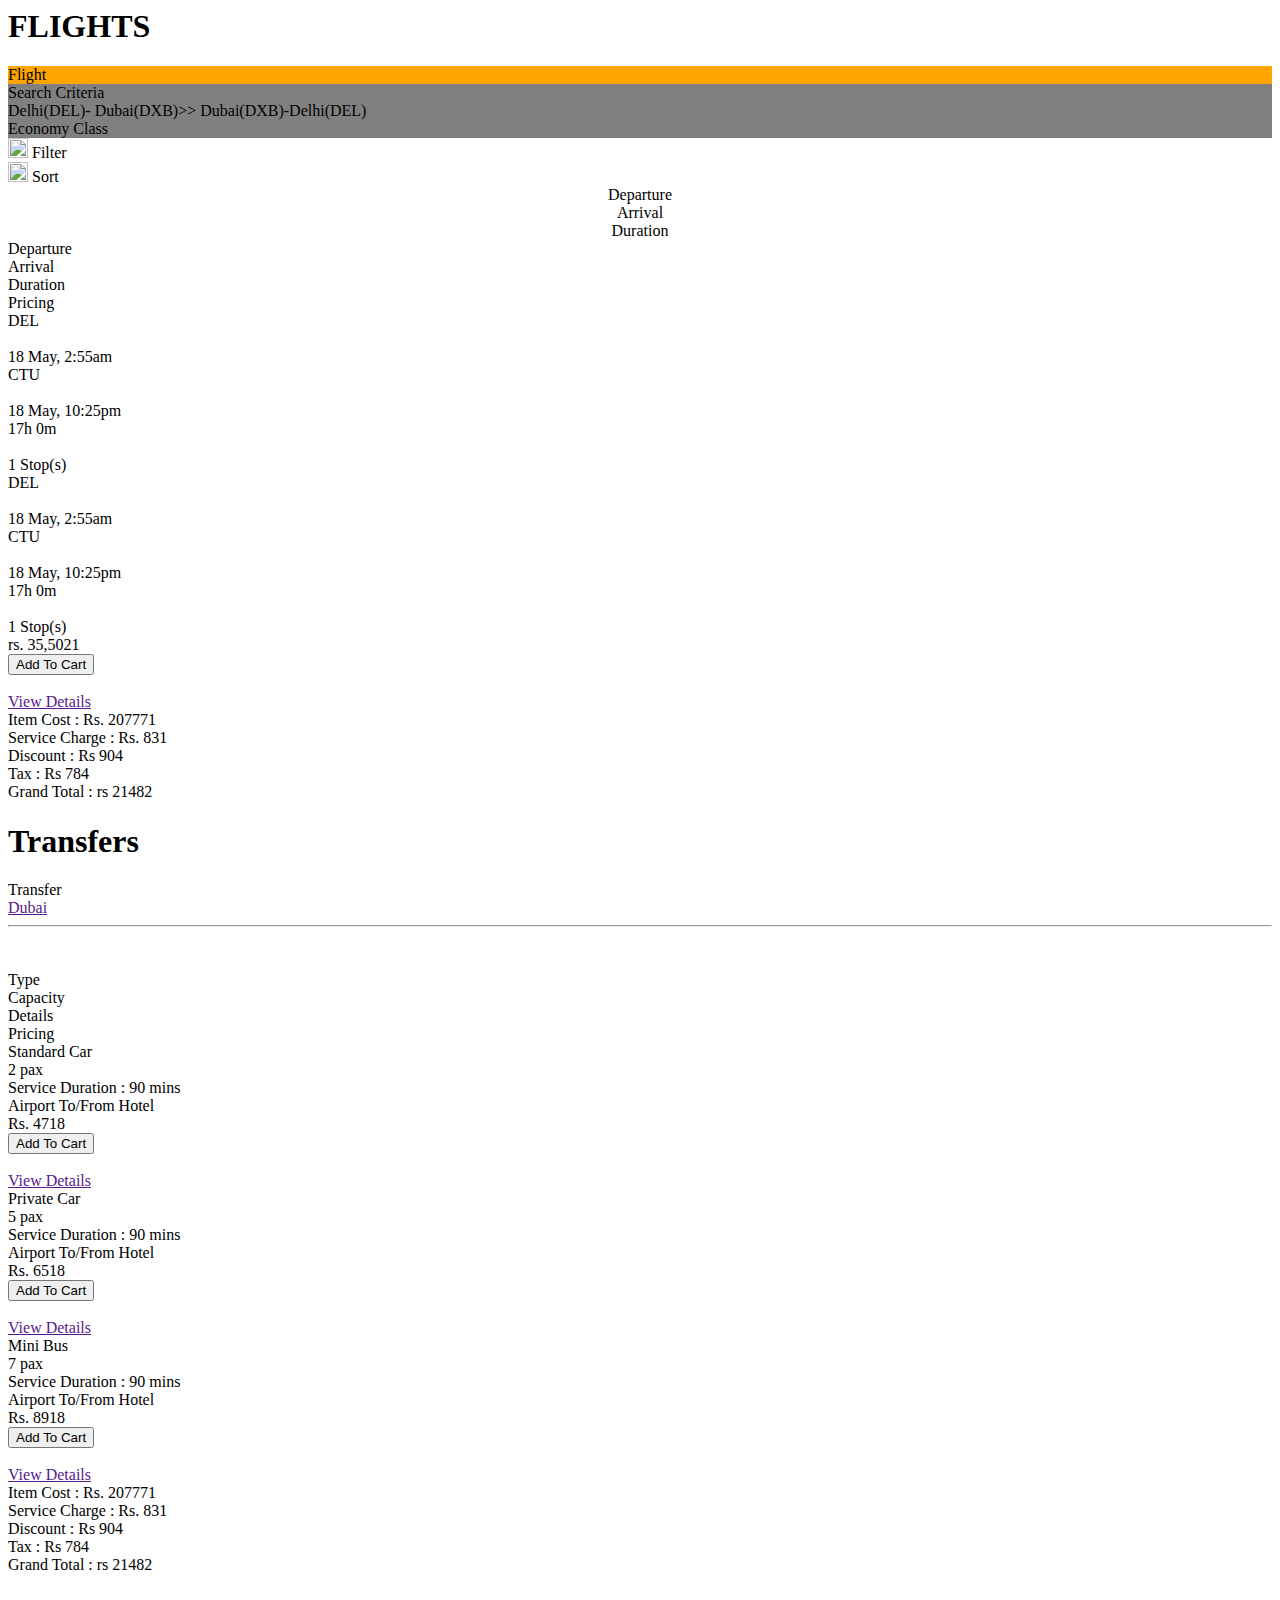
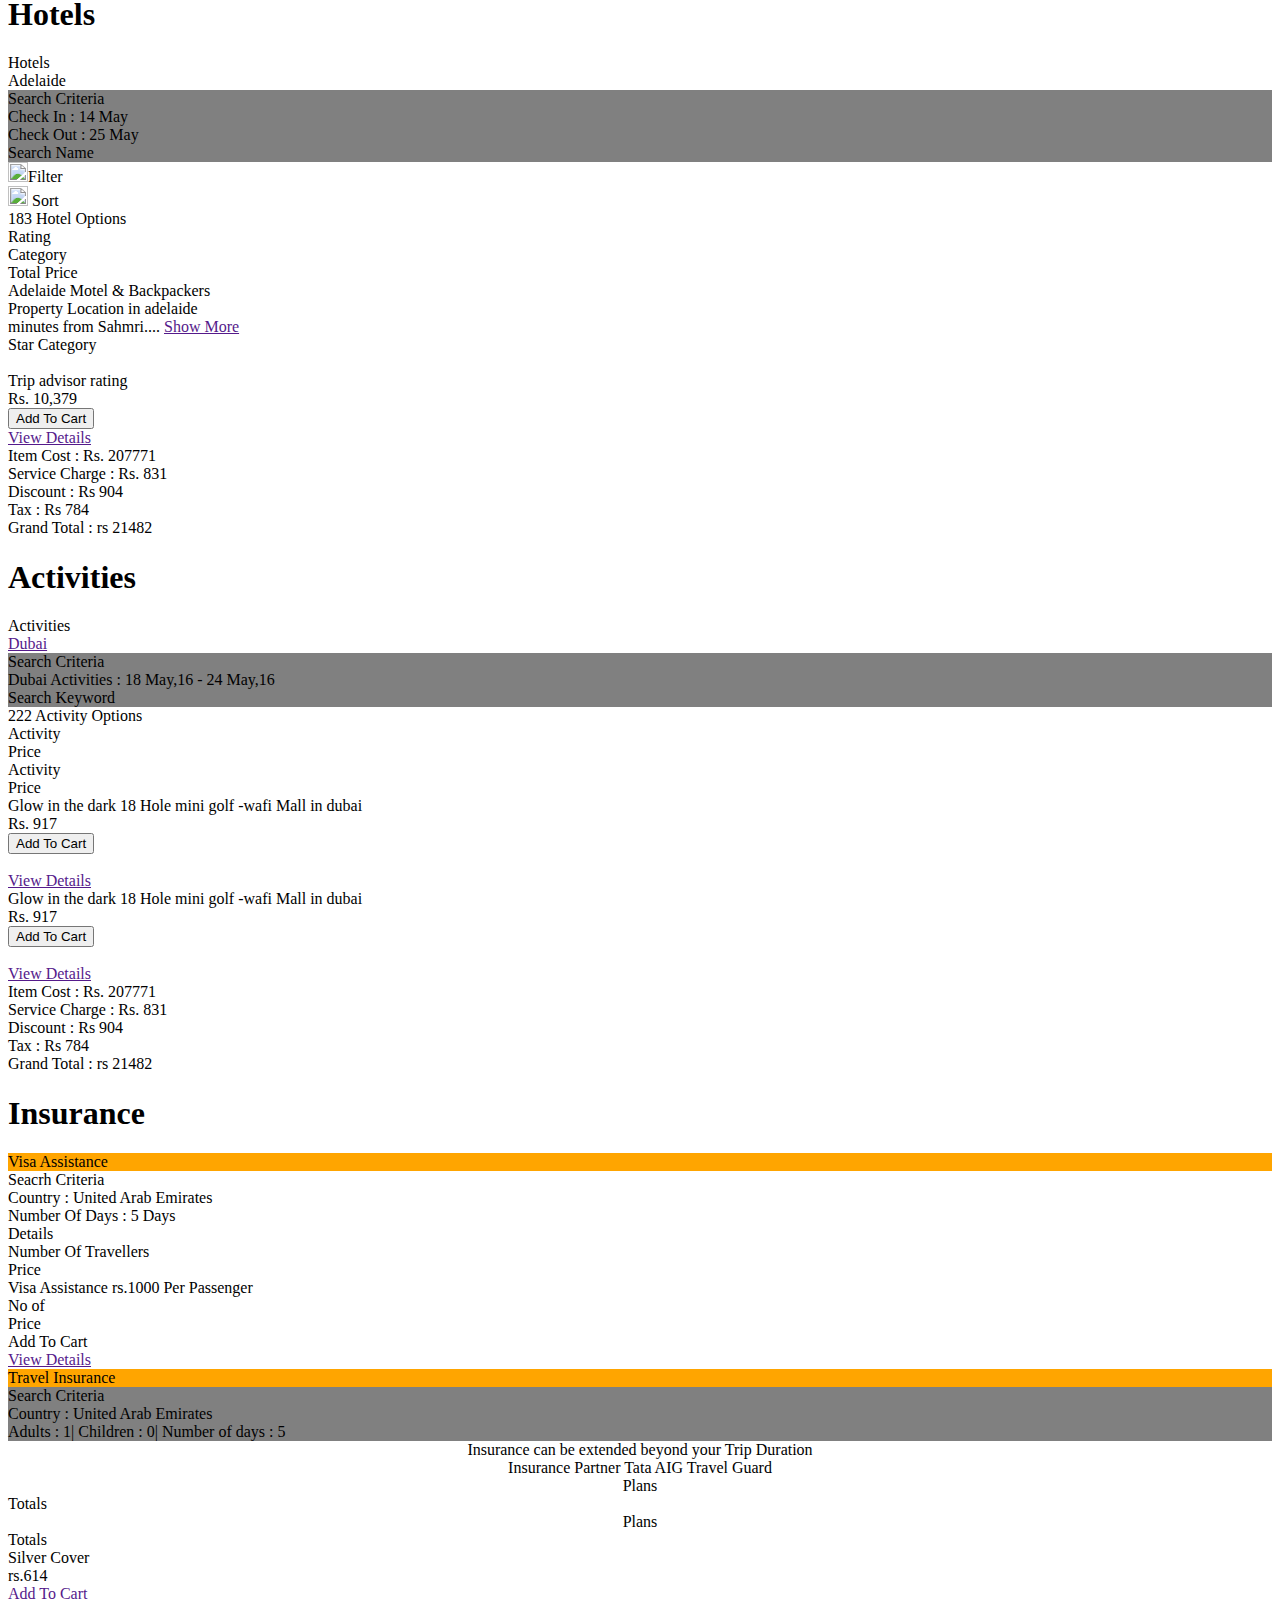
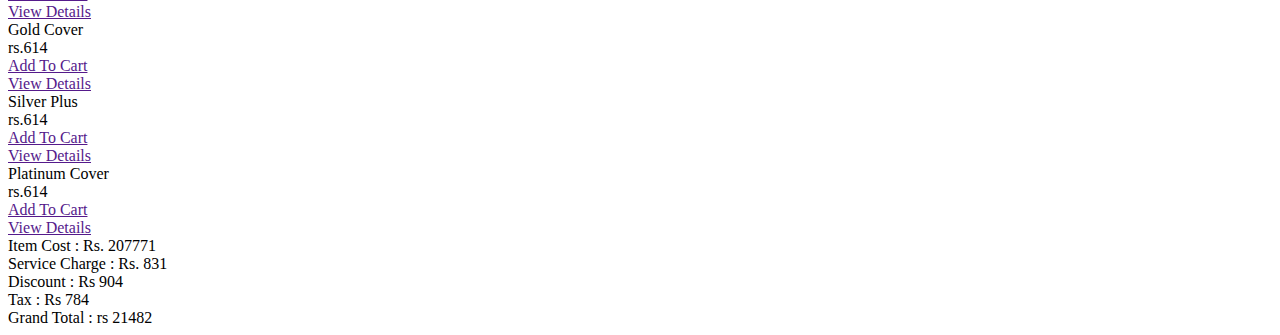
==== views.html @ 25b939c9 "My First Commit in repo" ====
<html>
  <head>
    <!-- Latest compiled and minified CSS -->
    <link rel="stylesheet" href="https://maxcdn.bootstrapcdn.com/bootstrap/3.3.6/css/bootstrap.min.css" integrity="sha384-1q8mTJOASx8j1Au+a5WDVnPi2lkFfwwEAa8hDDdjZlpLegxhjVME1fgjWPGmkzs7" crossorigin="anonymous">
    <!-- Optional theme -->
    <link rel="stylesheet" href="https://maxcdn.bootstrapcdn.com/bootstrap/3.3.6/css/bootstrap-theme.min.css" integrity="sha384-fLW2N01lMqjakBkx3l/M9EahuwpSfeNvV63J5ezn3uZzapT0u7EYsXMjQV+0En5r" crossorigin="anonymous">
  </head>

  <body>
  <h1> FLIGHTS </h1>
    <div class="container">
      <div class= "row">
        <div class="col-md-3" style="background-color : Orange;">
          Flight
        </div>
      </div>
    </div>
    <div class="container">
      <div class="row">
        <div class="col-md-11">
          <div class="panel panel-default ">
            <div class="panel-body" style="background-color : grey;">
              <div class="col-md-2">
                Search Criteria
              </div>
              <div class="col-md-7">
                <div class="panel panel-default">
                  <div class="panel-body">
                    Delhi(DEL)- Dubai(DXB)>> Dubai(DXB)-Delhi(DEL)
                  </div>
                </div>
              </div>
              <div class="col-md-3">
                <div class="panel panel-default">
                  <div class="panel-body">
                    Economy Class
                  </div>
                </div>
              </div>
            </div>
          </div>
        </div>
        <div class="col-md-1">
          <div class="col-md-1">
            <img src="filter.png" style="height : 20px;">
            Filter
          </div>
          <div class="col-md-1">
            <img src="sort.png" style="height : 20px;">
            Sort
          </div>
        </div>
      </div>
    </div>
    <div class="container">
      <div class="row">
        <div class="col-md-6" style="text-align : center;">
          <div class="col-md-2">
            Departure
          </div>
          <div class="col-md-2">
            Arrival
          </div>
          <div class="col-md-2">
            Duration
          </div>
        </div>
        <div class="col-md-6">
          <div class="col-md-2">
            Departure
          </div>
          <div class="col-md-2">
            Arrival
          </div>
          <div class="col-md-2">
            Duration
          </div>
          <div class="col-md-2">
            Pricing
          </div>
        </div>
      </div>
    </div>
    </div>
    <div class="row">
      <div class="container">
        <div class="col-md-12">
          <div class="panel panel-default">
            <div class="panel-body">
              <div class="col-md-4">
                <div class="col-md-4">
                  <div class="dept">
                    DEL
                  </div>
                  <br>
                  <div class="depttime">
                    18 May, 2:55am
                  </div>
                </div>
                <div class="col-md-4">
                  <div class="arriv">
                    CTU
                  </div>
                  <br>
                  <div class="arrivtime">
                    18 May, 10:25pm
                  </div>
                </div>
                <div class="col-md-3">
                  <div class-"duration">
                    17h 0m
                  </div>
                  <br>
                  <div class="stop">
                    1 Stop(s)
                  </div>
                </div>
              </div>
              <div class="col-md-4">
                <div class="col-md-4">
                  <div class="dept">
                    DEL
                  </div>
                  <br>
                  <div class="depttime">
                    18 May, 2:55am
                  </div>
                </div>
                <div class="col-md-4">
                  <div class="arriv">
                    CTU
                  </div>
                  <br>
                  <div class="arrivtime">
                    18 May, 10:25pm
                  </div>
                </div>
                <div class="col-md-3">
                  <div class-"duration">
                    17h 0m
                  </div>
                  <br>
                  <div class="stop">
                    1 Stop(s)
                  </div>
                </div>
              </div>
              <div class="col-md-4">
                <div class="col-md-7">
                  rs. 35,5021
                </div>
                <div class="col-md-4">
                  <div class="buttons">
                    <div class="add-btn">
                      <button type="button" class="btn btn-info">Add To Cart</button>
                    </div>
                    <br>
                    <div class="view">
                      <a href="">View Details</a>
                    </div>
                  </div>
                </div>
              </div>
            </div>
          </div>
        </div>
      </div>
    </div>
    <div class="container">
      <div class="row">
        <div class="col-lg-12">
          <div class="col-lg-8">
            <div class="panel panel-default">
              <div class="panel-body">
                <div class="col-lg-3">
                  <div class="Item">
                    Item Cost : Rs. 207771
                  </div>
                  <div class="Service">
                    Service Charge : Rs. 831
                  </div>
                  <div class="Discount">
                    Discount : Rs 904
                  </div>
                  <div class="Tax">
                    Tax : Rs 784
                  </div>
                  <div class ="Grand Total">
                    Grand Total : rs 21482
                  </div>
                </div>
              </div>
            </div>
          </div>
        </div>
      </div>
    </div>


    <!-- Here we go for Transfers -->
<h1> Transfers </h1>
    <div class="container">
      <div class="row">
        <div class="col-md-2">
          Transfer
        </div>
        <div class="col-md-4">
          <a href=""> Dubai </a>
        </div>
      </div>
    </div>
    <hr>
    <br>
    <br>
    <div class="container">
      <div class="row">
        <div class="col-md-12">
          <div class="col-md-3">
            Type
          </div>
          <div class="col-md-3">
            Capacity
          </div>
          <div class="col-md-3">
            Details
          </div>
          <div class="col-md-3">
            Pricing
          </div>
        </div>
      </div>
    </div>
    <!-- Standard Car -->
    <div class="conatiner">
      <div class="row">
        <div class="col-md-11">
          <div class="panel panel-default">
            <div class="panel-body">
              <div class="col-md-2">
                Standard Car
              </div>
              <div class="col-md-2">
                2 pax
              </div>
              <div class="col-md-3">
                Service Duration : 90 mins <br>
                Airport To/From Hotel
              </div>
              <div class="col-md-2">
                Rs. 4718
              </div>
              <div class="col-md-3">
                <div class="buttons">
                  <div class="add-btn">
                    <button type="button" class="btn btn-info">Add To Cart</button>
                  </div>
                  <br>
                  <div class="view">
                    <a href="">View Details</a>
                  </div>
                </div>
              </div>
            </div>
          </div>
        </div>
      </div>
    </div>
    <!-- Private Car -->
    <div class="conatiner">
      <div class="row">
        <div class="col-md-11">
          <div class="panel panel-default">
            <div class="panel-body">
              <div class="col-md-2">
                Private Car
              </div>
              <div class="col-md-2">
                5 pax
              </div>
              <div class="col-md-3">
                Service Duration : 90 mins <br>
                Airport To/From Hotel
              </div>
              <div class="col-md-2">
                Rs. 6518
              </div>
              <div class="col-md-3">
                <div class="buttons">
                  <div class="add-btn">
                    <button type="button" class="btn btn-info">Add To Cart</button>
                  </div>
                  <br>
                  <div class="view">
                    <a href="">View Details</a>
                  </div>
                </div>
              </div>
            </div>
          </div>
        </div>
      </div>
    </div>
    <!-- Mini Bus -->
    <div class="conatiner">
      <div class="row">
        <div class="col-md-11">
          <div class="panel panel-default">
            <div class="panel-body">
              <div class="col-md-2">
                Mini Bus
              </div>
              <div class="col-md-2">
                7 pax
              </div>
              <div class="col-md-3">
                Service Duration : 90 mins <br>
                Airport To/From Hotel
              </div>
              <div class="col-md-2">
                Rs. 8918
              </div>
              <div class="col-md-3">
                <div class="buttons">
                  <div class="add-btn">
                    <button type="button" class="btn btn-info">Add To Cart</button>
                  </div>
                  <br>
                  <div class="view">
                    <a href="">View Details</a>
                  </div>
                </div>
              </div>
            </div>
          </div>
        </div>
      </div>
    </div>
    <div class="container">
      <div class="row">
        <div class="col-lg-12">
          <div class="col-lg-8">
            <div class="panel panel-default">
              <div class="panel-body">
                <div class="col-lg-3">
                  <div class="Item">
                    Item Cost : Rs. 207771
                  </div>
                  <div class="Service">
                    Service Charge : Rs. 831
                  </div>
                  <div class="Discount">
                    Discount : Rs 904
                  </div>
                  <div class="Tax">
                    Tax : Rs 784
                  </div>
                  <div class ="Grand Total">
                    Grand Total : rs 21482
                  </div>
                </div>
              </div>
            </div>
          </div>
        </div>
      </div>
    </div>

    <!-- Here We Go For Hotels -->



<h1> Hotels </h1>

    <div class="container">
      <div class="row">
        <div class="col-md-3">
          Hotels
        </div>
        <div class="col-md-4">
          Adelaide
        </div>
      </div>
    </div>
    </div>
    <div class="container">
      <div class="row">
        <div class="col-md-10">
          <div class="panel panel-default">
            <div class="panel-body" style="background-color: grey;">
              <div class="col-md-3">
                Search Criteria
              </div>
              <div class="col-md-2">
                <div class="panel panel-default">
                  <div class="panel-body">
                    Check In : 14 May
                  </div>
                </div>
              </div>
              <div class="col-md-2">
                <div class="panel panel-default">
                  <div class="panel-body">
                    Check Out : 25 May
                  </div>
                </div>
              </div>
              <div class="col-md-5">
                <div class="panel panel-default">
                  <div class="panel-body">
                    Search Name
                  </div>
                </div>
              </div>
            </div>
          </div>
        </div>
        <div class="col-md-2">
          <div class="col-md-1">
            <img src="filter.png" style="height : 20px;">Filter
          </div>
          <div class="col-md-1">
            <img src="sort.png" style="height :20px;"> Sort
          </div>
        </div>
      </div>
    </div>
    <div class="container">
      <div class="row">
        <div class="col-md-3">
          183 Hotel Options
        </div>
        <div class="col-md-2">
          Rating
        </div>
        <div class="col-md-2">
          Category
        </div>
        <div class="col-md-2">
          Total Price
        </div>
      </div>
    </div>
    </div>
    <div class="container">
    <div class="row">
      <div class="col-md-12">
        <div class="panel panel-default">
          <div class="panel-body">
            <div class="col-md-4">
              <div class="hotel-name">
                Adelaide Motel  & Backpackers
              </div>
              <div class="hotel-details">
                Property Location in adelaide<br>
                minutes from Sahmri.... <a href=""> Show More
                </a>
              </div>
            </div>
            <div class="col-md-2">
              <div class="star">
                Star Category
              </div>
              <br>
              <div class="Trip">
                Trip advisor rating
              </div>
            </div>
            <div class="col-md-2">
              Rs. 10,379
            </div>
            <div class="col-md-3">
              <div class="add-btn">
                <button type="button" class="btn btn-info">Add To Cart</button>
              </div>
              <div class="View">
                <a href=""> View Details
                </a>
              </div>
            </div>
          </div>
        </div>
      </div>
    </div>
    <div class="container">
      <div class="row">
        <div class="col-md-12">
          <div class="col-md-8">
            <div class="panel panel-default">
              <div class="panel-body">
                <div class="col-md-3">
                  <div class="Item">
                    Item Cost : Rs. 207771
                  </div>
                  <div class="Service">
                    Service Charge : Rs. 831
                  </div>
                  <div class="Discount">
                    Discount : Rs 904
                  </div>
                  <div class="Tax">
                    Tax : Rs 784
                  </div>
                  <div class ="Grand Total">
                    Grand Total : rs 21482
                  </div>
                </div>
              </div>
            </div>
          </div>
        </div>
      </div>
    </div>

    <!-- Here We Go For Activities -->


    <h1> Activities </h1>
    <div class="container">
      <div class="row">
        <div class="col-md-2">
          Activities
        </div>
        <div class="col-md-2">
          <a href=""> Dubai </a>
        </div>
      </div>
    </div>
    <div class="container">
      <div class="row">
        <div class="col-md-11">
          <div class="panel panel-default">
            <div class="panel-body" style="background-color : grey;">
              <div class="col-md-3">
                Search Criteria
              </div>
              <div class="col-md-5">
                <div class="panel panel-default">
                  <div class="panel-body">
                    Dubai Activities : 18 May,16 - 24 May,16
                  </div>
                </div>
              </div>
              <div class="col-md-4">
                <div class="panel panel-default">
                  <div class="panel-body">
                    Search Keyword
                  </div>
                </div>
              </div>
            </div>
          </div>
        </div>
      </div>
      <div class="container">
        <div class="row">
          <div class="col-md-10">
            <div class="col-md-3">
              222 Activity Options
            </div>
            <div class="col-md-2">
              Activity
            </div>
            <div class="col-md-2">
              Price
            </div>
            <div class="col-md-2">
              Activity
            </div>
            <div class+"col-md-2">
            Price
          </div>
        </div>
      </div>
      <div class="container">
        <div class="row">
          <div class="col-md-12">
            <div class="col-md-6">
              <div class="panel panel-default">
                <div class="panel-body">
                  <div class="col-md-4">
                    Glow in the dark 18 Hole mini golf
                    -wafi Mall in dubai
                  </div>
                  <div class="col-md-2">
                    Rs. 917
                  </div>
                  <div class="col-md-4">
                    <div class="add-btn">
                      <button type="button" class="btn btn-info">Add To Cart</button>
                    </div>
                    <br>
                    <div class="view">
                      <a href=""> View Details </a>
                    </div>
                  </div>
                </div>
              </div>
            </div>
            <div class="col-md-6">
              <div class="panel panel-default">
                <div class="panel-body">
                  <div class="col-md-4">
                    Glow in the dark 18 Hole mini golf
                    -wafi Mall in dubai
                  </div>
                  <div class="col-md-2">
                    Rs. 917
                  </div>
                  <div class="col-md-4">
                    <div class="add-btn">
                      <button type="button" class="btn btn-info">Add To Cart</button>
                    </div>
                    <br>
                    <div class="view">
                      <a href=""> View Details </a>
                    </div>
                  </div>
                </div>
              </div>
            </div>
          </div>
        </div>
      </div>
    </div>
    <div class="container">
      <div class="row">
        <div class="col-lg-12">
          <div class="col-lg-8">
            <div class="panel panel-default">
              <div class="panel-body">
                <div class="col-lg-3">
                  <div class="Item">
                    Item Cost : Rs. 207771
                  </div>
                  <div class="Service">
                    Service Charge : Rs. 831
                  </div>
                  <div class="Discount">
                    Discount : Rs 904
                  </div>
                  <div class="Tax">
                    Tax : Rs 784
                  </div>
                  <div class ="Grand Total">
                    Grand Total : rs 21482
                  </div>
                </div>
              </div>
            </div>
          </div>
        </div>
      </div>
    </div>

    <!-- Insurance Page -->
<h1> Insurance </h1>

    <div class="container">
      <div class="row">
        <div class="col-md-1" style="background-color : Orange">
          Visa Assistance
        </div>
      </div>
    </div>
    <div class="container">
      <div class="row">
        <div class="col-md-12">
          <div class="panel panel-default">
            <div class="panel-body">
              <div class="col-md-4">
                Seacrh Criteria
              </div>
              <div class="col-md-6">
                <div class="col-md-3">
                  Country : United Arab Emirates
                </div>
                <div class="col-md-3">
                  Number Of Days : 5 Days
                </div>
              </div>
            </div>
          </div>
        </div>
      </div>
    </div>
    <div class="container">
      <div class="row">
        <div class="col-md-4">
          Details
        </div>
        <div class="col-md-4">
          Number Of Travellers
        </div>
        <div class="col-md-4">
          Price
        </div>
      </div>
    </div>
    <div class="container">
      <div class="row">
        <div class="panel panel-default">
          <div class="panel-body">
            <div class="col-md-4">
              Visa Assistance rs.1000 Per Passenger
            </div>
            <div class="col-md-2">
              No of
            </div>
            <div class="col-md-4">
              Price
            </div>
            <div class="col-md-2">
              <div class="add-btn">
                <button="add" type="button"> Add To Cart </button> <br>
              </div>
              <a href=""> View Details </a>
            </div>
          </div>
        </div>
      </div>
    </div>
    <div class="container">
      <div class="row">
        <div class="col-md-4" style="background-color: Orange;">
          Travel Insurance
        </div>
      </div>
    </div>
    <div class="container">
      <div class="row">
        <div class="col-md-12" style="background-color: grey;")
        <div class="row">
          <div class="col-md-4">
            Search Criteria
          </div>
          <div col-md-7>
            <div class="row">
              <div class="col-md-2">
                Country : United Arab Emirates
              </div>
              <div class="col-md-5">
                Adults : 1| Children : 0| Number of days : 5
              </div>
            </div>
          </div>
        </div>
      </div>
    </div>
    </div>
    </div>
    <div class="container">
      <div class="row">
        <div class="col-md-12">
          <div class="panel panel-default">
            <div class="panel-body">
              <div class="col-md-7" style="text-align:center;">
                Insurance can be extended beyond your Trip Duration
              </div>
              <div class="col-md-6" style="text-align :center;">
                Insurance Partner Tata AIG Travel Guard
              </div>
              <div class ="row">
                <div class="col-md-12">
                  <div class="col-md-6">
                    <div class="col-md-2" style="text-align: center;">
                      Plans
                    </div>
                    <div class="col-md-2" styele="text-align: center;">
                      Totals
                    </div>
                  </div>
                  <div class="col-md-6">
                    <div class="col-md-2" style="text-align: center;">
                      Plans
                    </div>
                    <div class="col-md-2" styele="text-align: center;">
                      Totals
                    </div>
                  </div>
                </div>
                <div class="col-md-12">
                  <div class="col-md-6">
                    <div class="panel panel-default">
                      <div class="panel-body">
                        <div class="col-md-2">
                          Silver Cover
                        </div>
                        <div class="col-md-2">
                          rs.614
                        </div>
                        <div class="col-md-2">
                          <div class="add-btn">
                            <a href=""> Add To Cart </a>
                            <div class="view-btn">
                              <a href=""> View Details </a>
                            </div>
                          </div>
                        </div>
                      </div>
                    </div>
                  </div>
                  <div class="col-md-6">
                    <div class="panel panel-default">
                      <div class="panel-body">
                        <div class="col-md-2">
                          Gold Cover
                        </div>
                        <div class="col-md-2">
                          rs.614
                        </div>
                        <div class="col-md-2">
                          <div class="add-btn">
                            <a href=""> Add To Cart </a>
                            <div class="view-btn">
                              <a href=""> View Details </a>
                            </div>
                          </div>
                        </div>
                      </div>
                    </div>
                  </div>
                  <div class="row">
                    <div class="col-md-6">
                      <div class="panel panel-default">
                        <div class="panel-body">
                          <div class="col-md-2">
                            Silver Plus
                          </div>
                          <div class="col-md-2">
                            rs.614
                          </div>
                          <div class="col-md-2">
                            <div class="add-btn">
                              <a href=""> Add To Cart </a>
                              <div class="view-btn">
                                <a href=""> View Details </a>
                              </div>
                            </div>
                          </div>
                        </div>
                      </div>
                    </div>
                    <div class="col-md-6">
                      <div class="panel panel-default">
                        <div class="panel-body">
                          <div class="col-md-2">
                            Platinum Cover
                          </div>
                          <div class="col-md-2">
                            rs.614
                          </div>
                          <div class="col-md-2">
                            <div class="add-btn">
                              <a href=""> Add To Cart </a>
                              <div class="view-btn">
                                <a href=""> View Details </a>
                              </div>
                            </div>
                          </div>
                        </div>
                      </div>
                    </div>
                  </div>
                </div>
              </div>
            </div>
          </div>
        </div>
      </div>
    </div>
    <div class="container">
      <div class="row">
        <div class="col-md-12">
          <div class="col-md-8">
            <div class="panel panel-default">
              <div class="panel-body">
                <div class="col-md-3">
                  <div class="Item">
                    Item Cost : Rs. 207771
                  </div>
                  <div class="Service">
                    Service Charge : Rs. 831
                  </div>
                  <div class="Discount">
                    Discount : Rs 904
                  </div>
                  <div class="Tax">
                    Tax : Rs 784
                  </div>
                  <div class ="Grand Total">
                    Grand Total : rs 21482
                  </div>
                </div>
              </div>
            </div>
          </div>
        </div>
      </div>
    </div>


    <script src="https://maxcdn.bootstrapcdn.com/bootstrap/3.3.6/js/bootstrap.min.js" integrity="sha384-0mSbJDEHialfmuBBQP6A4Qrprq5OVfW37PRR3j5ELqxss1yVqOtnepnHVP9aJ7xS" crossorigin="anonymous"></script>
  </body>
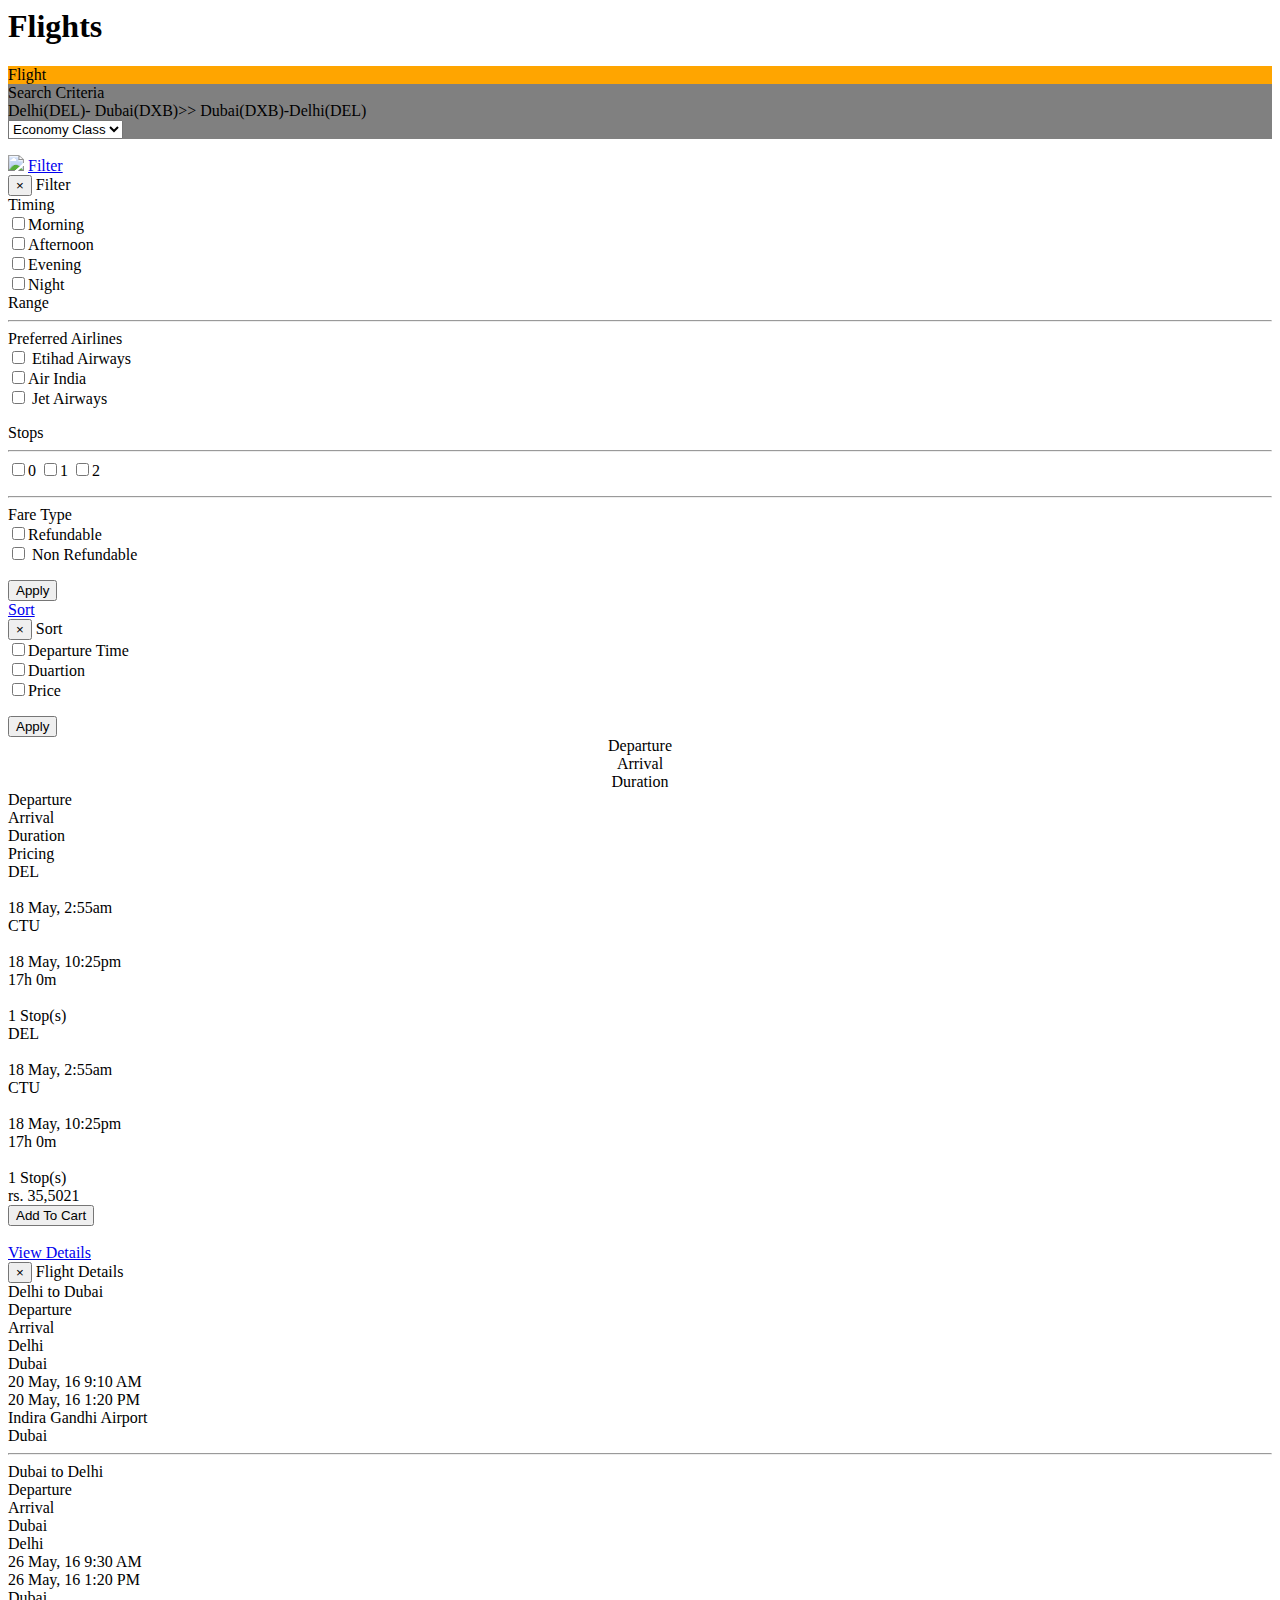
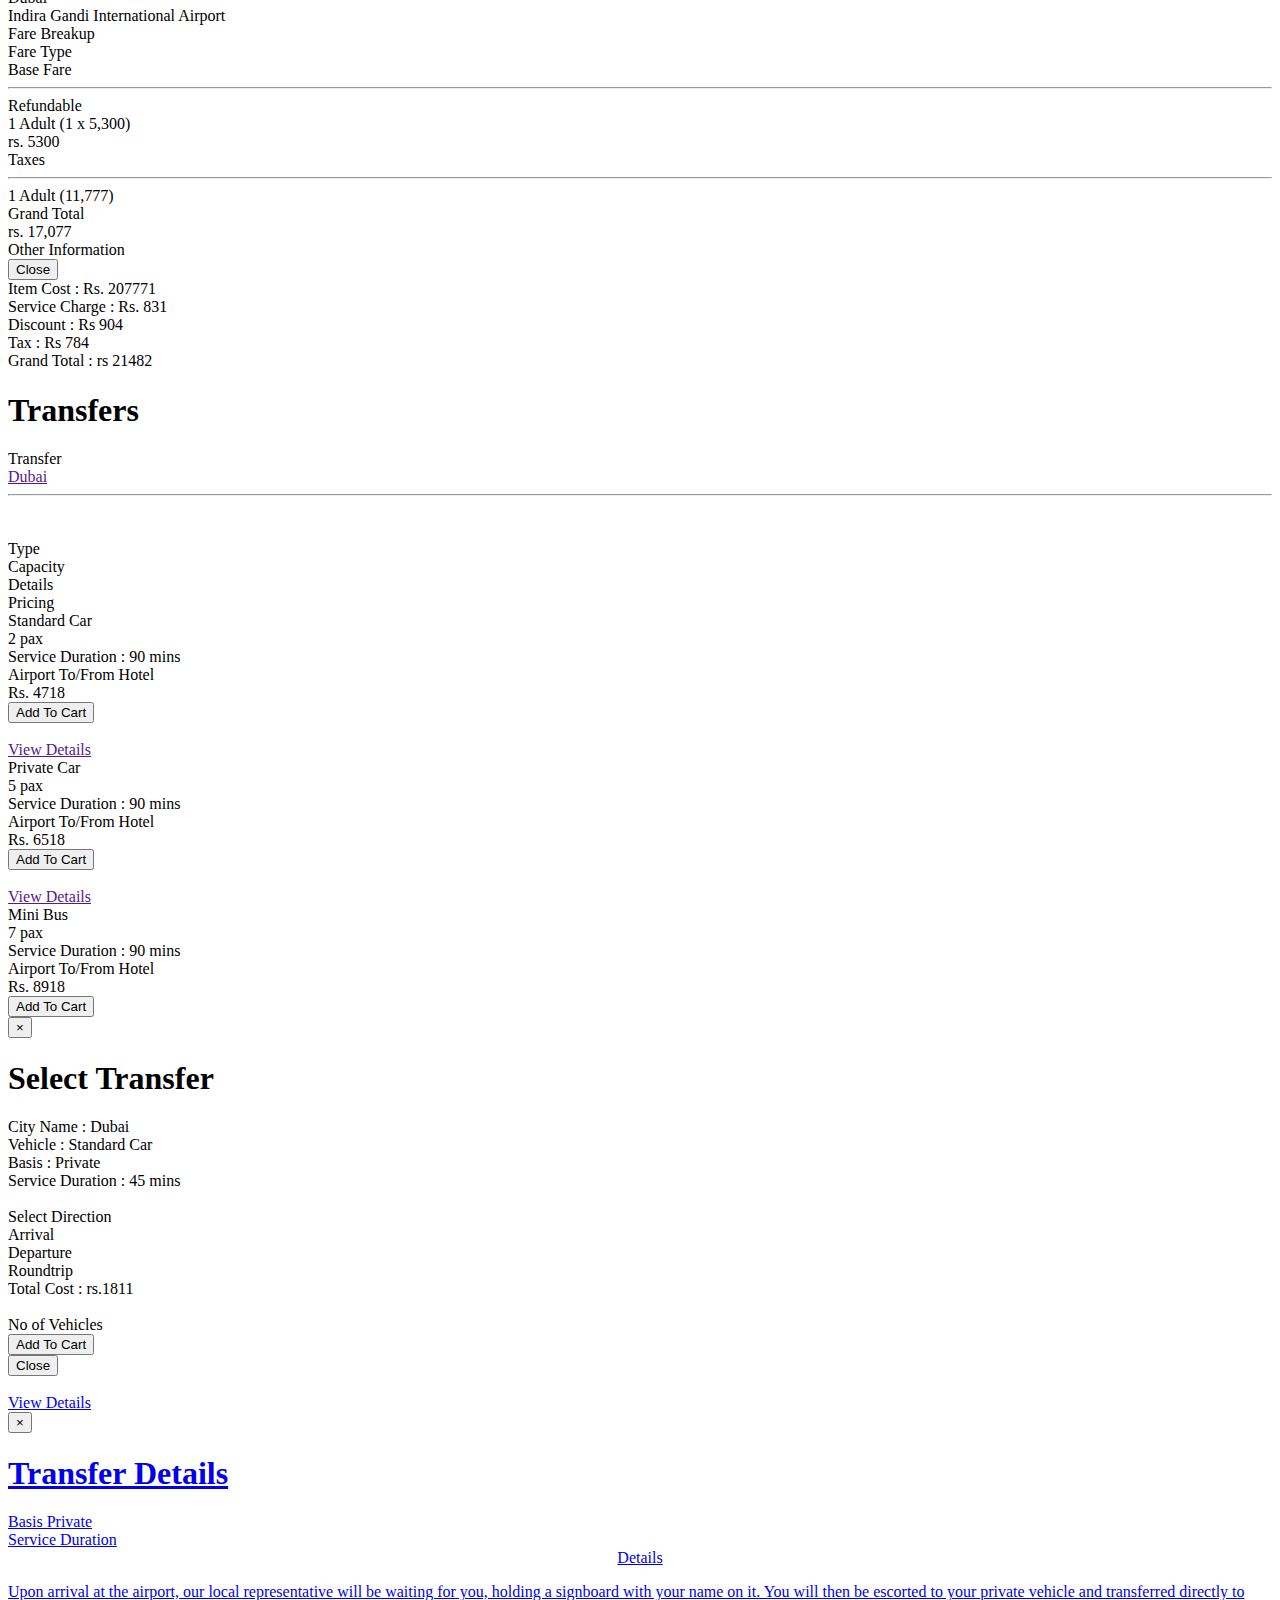
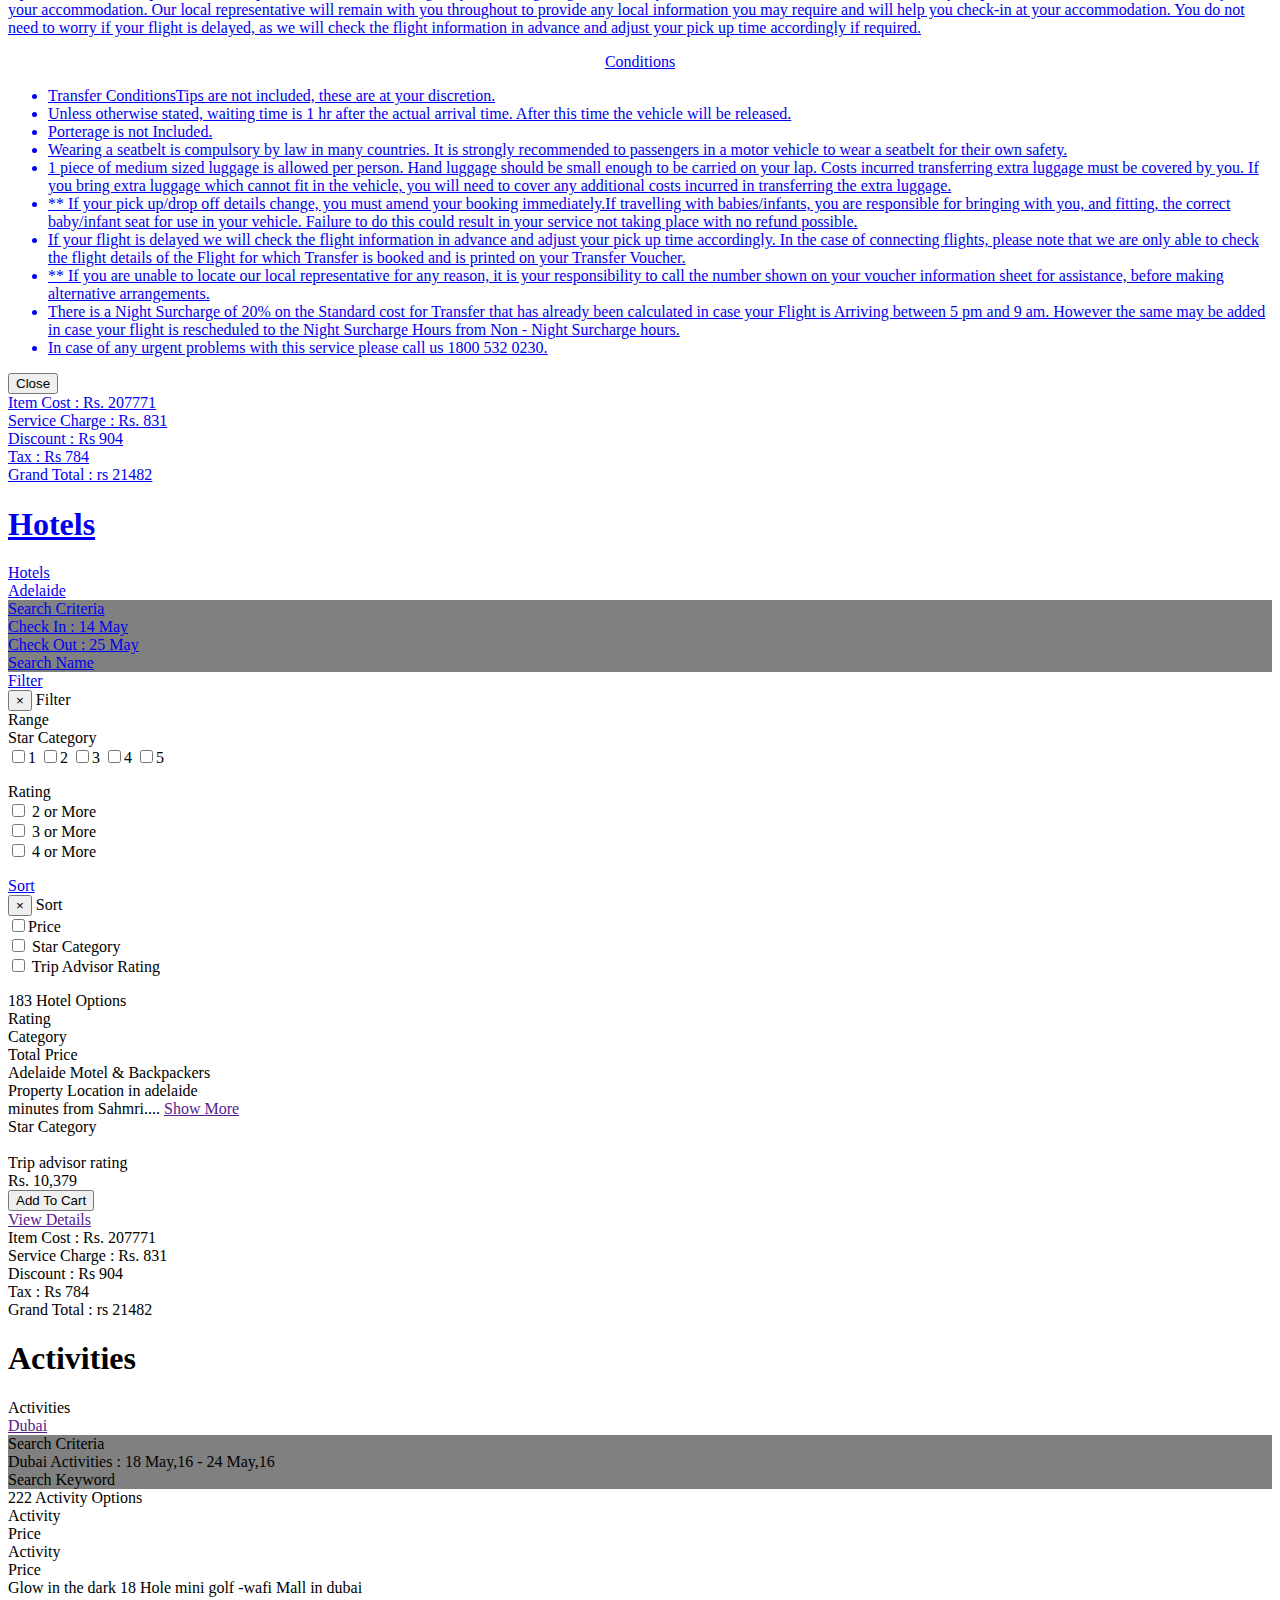
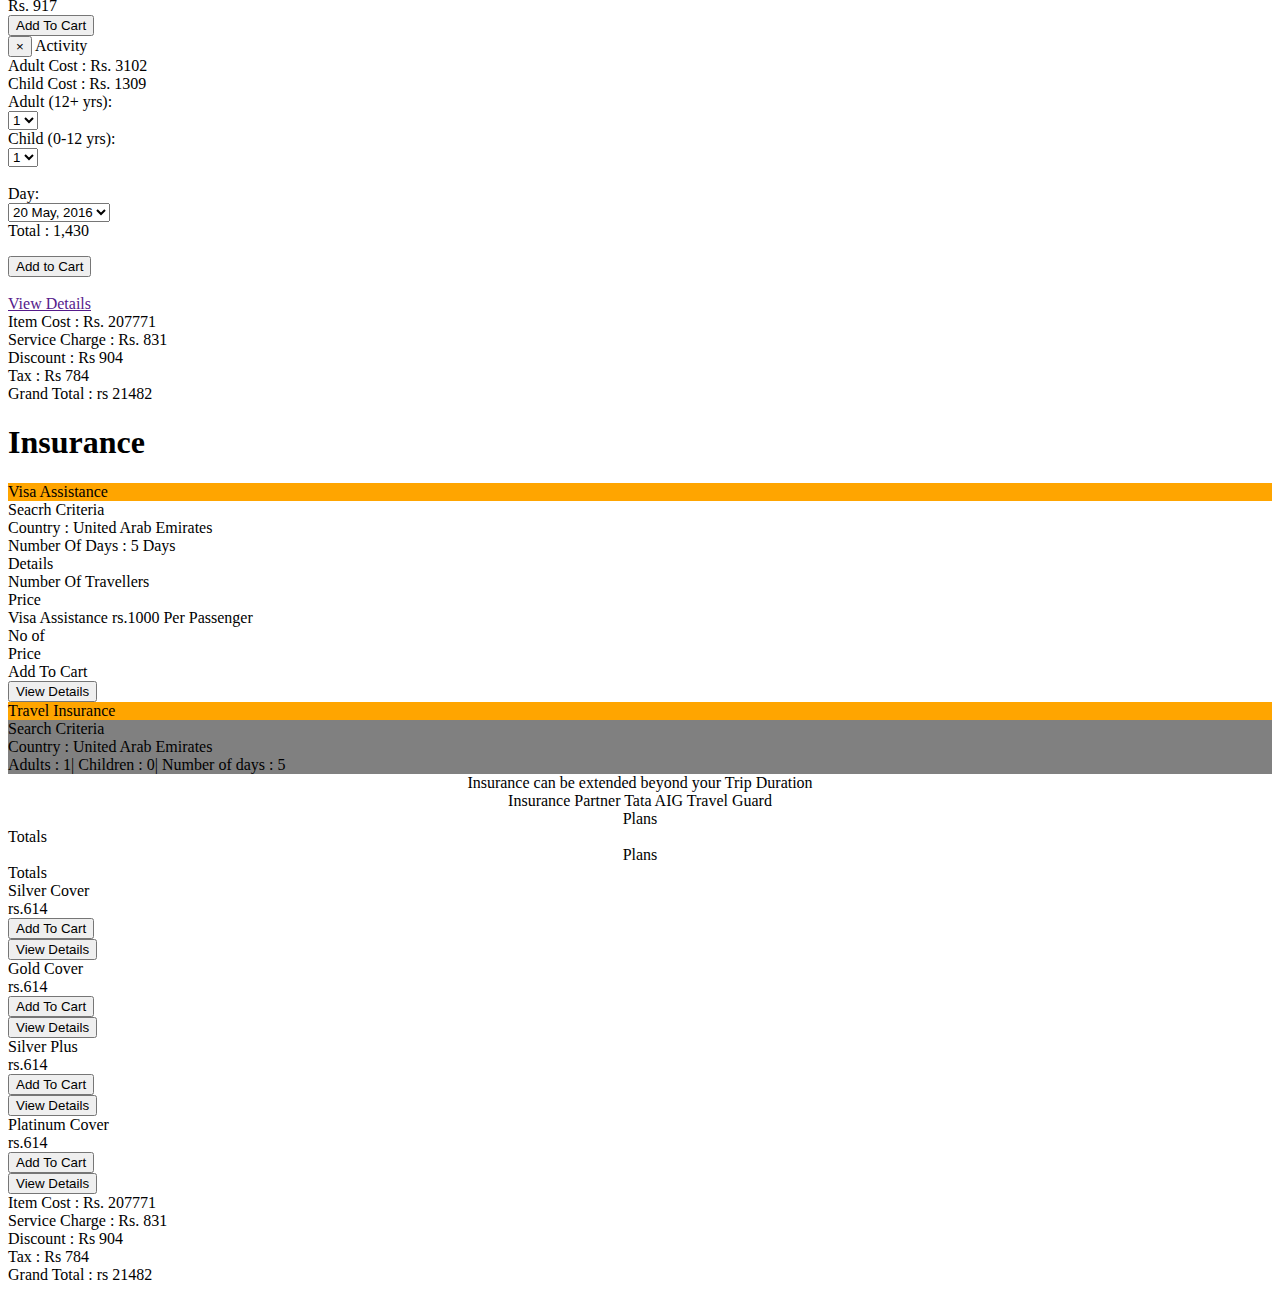
==== commit 6cb01dd5: "Update views.html" ====
--- a/views.html
+++ b/views.html
@@ -1,13 +1,15 @@
-<html>
+
+ <html>
   <head>
+    <script src="https://ajax.googleapis.com/ajax/libs/jquery/1.12.0/jquery.min.js"></script>
     <!-- Latest compiled and minified CSS -->
     <link rel="stylesheet" href="https://maxcdn.bootstrapcdn.com/bootstrap/3.3.6/css/bootstrap.min.css" integrity="sha384-1q8mTJOASx8j1Au+a5WDVnPi2lkFfwwEAa8hDDdjZlpLegxhjVME1fgjWPGmkzs7" crossorigin="anonymous">
     <!-- Optional theme -->
     <link rel="stylesheet" href="https://maxcdn.bootstrapcdn.com/bootstrap/3.3.6/css/bootstrap-theme.min.css" integrity="sha384-fLW2N01lMqjakBkx3l/M9EahuwpSfeNvV63J5ezn3uZzapT0u7EYsXMjQV+0En5r" crossorigin="anonymous">
   </head>
-
   <body>
-  <h1> FLIGHTS </h1>
+    <!-- Flights -->
+    <h1> Flights </h1>
     <div class="container">
       <div class= "row">
         <div class="col-md-3" style="background-color : Orange;">
@@ -15,7 +17,7 @@
         </div>
       </div>
     </div>
-    <div class="container">
+
       <div class="row">
         <div class="col-md-11">
           <div class="panel panel-default ">
@@ -31,28 +33,186 @@
                 </div>
               </div>
               <div class="col-md-3">
-                <div class="panel panel-default">
-                  <div class="panel-body">
-                    Economy Class
-                  </div>
-                </div>
-              </div>
-            </div>
-          </div>
-        </div>
-        <div class="col-md-1">
-          <div class="col-md-1">
-            <img src="filter.png" style="height : 20px;">
-            Filter
-          </div>
-          <div class="col-md-1">
-            <img src="sort.png" style="height : 20px;">
-            Sort
+                <form role="form">
+                  <div class="form-group">
+                    <select class="form-control" id="sel1">
+                      <option>Economy Class</option>
+                      <option> Business Class</option>
+                    </select>
+                  </div>
+                </form>
+              </div>
+            </div>
+          </div>
+        </div>
+      </div>
+      <div class="col-md-1">
+        <img src="filter.png">
+        <!-- Trigger the modal with a button -->
+        <a href="#" data-toggle="modal" data-target="#myModal5">Filter</a>
+        <!-- Modal -->
+        <div class="modal fade" id="myModal5" role="dialog">
+          <div class="modal-dialog">
+            <!-- Modal content-->
+            <div class="modal-content">
+              <div class="modal-header">
+                <button type="button" class="close" data-dismiss="modal">&times;</button>
+                Filter
+              </div>
+              <div class="modal-body">
+                <div class="row">
+                  <div class="col-md-3">
+                    Timing
+                  </div>
+                </div>
+                <div class="form">
+                  <div class="row">
+                    <div class="col-md-3">
+                      <label> <input type="checkbox" value="">Morning </label>
+                    </div>
+                    <div class="col-md-3">
+                      <label> <input type="checkbox" value="">Afternoon </label>
+                    </div>
+                  </div>
+                  <div class="row">
+                    <div class="col-md-3">
+                      <label> <input type="checkbox" value="">Evening </label>
+                    </div>
+                    <div class="col-md-3">
+                      <label> <input type="checkbox" value="">Night </label>
+                    </div>
+                  </div>
+                </div>
+                <div class="row">
+                  <div class="col-md-3">
+                    Range
+                  </div>
+                </div>
+                <hr>
+                <div class="row">
+                  <div class="col-md-5">
+                    Preferred Airlines
+                  </div>
+                </div>
+                <form role="form">
+                  <div class="row">
+                    <div class="col-md-4">
+                      <div class="checkbox">
+                        <label> <input type="checkbox" value=""> Etihad Airways </label>
+                      </div>
+                    </div>
+                  </div>
+                  <div class="row">
+                    <div class="col-md-4">
+                      <div class="checkbox">
+                        <label> <input type="checkbox" value="">Air India</label>
+                      </div>
+                    </div>
+                  </div>
+                  <div class="row">
+                    <div class="col-md-4">
+                      <div class="checkbox">
+                        <label> <input type="checkbox" value=""> Jet Airways</label>
+                      </div>
+                    </div>
+                  </div>
+                </form>
+              </div>
+              <div class="row">
+                <div class="col-md-3">
+                  Stops
+                </div>
+              </div>
+              <hr>
+              <div class="row">
+                <div class="col-md-4">
+                  <form role="form">
+                    <label class="checkbox-inline">
+                    <input type="checkbox" value="">0 </label>
+                    <label class="checkbox-inline">
+                    <input type="checkbox" value="">1 </label>
+                    <label class="checkbox-inline">
+                    <input type="checkbox" value="">2 </label>
+                  </form>
+                </div>
+              </div>
+              <hr>
+              <div class="row">
+                <div class="col-md-3">
+                  Fare Type
+                </div>
+              </div>
+              <div class="row">
+                <form role="form">
+                  <div class="col-md-3">
+                    <label class="checkbox-inline">
+                    <input type="checkbox" value="">Refundable </label>
+                  </div>
+                  <div class="col-md-3">
+                    <label class="checkbox-inline">
+                    <input type="checkbox" value=""> Non Refundable </label>
+                  </div>
+                </form>
+              </div>
+            </div>
+            <div class="modal-footer">
+              <button type="button" class="btn btn-default" data-dismiss="modal">Apply</button>
+            </div>
           </div>
         </div>
       </div>
     </div>
-    <div class="container">
+    </div>
+    <div class="col-md-1">
+      <!-- Trigger the modal with a button -->
+      <a href="#" data-toggle="modal" data-target="#myModal6">Sort</a>
+      <!-- Modal -->
+      <div class="modal fade" id="myModal6" role="dialog">
+        <div class="modal-dialog">
+          <!-- Modal content-->
+          <div class="modal-content">
+            <div class="modal-header">
+              <button type="button" class="close" data-dismiss="modal">&times;</button>
+              Sort
+            </div>
+            <div class="modal-body">
+              <form role="form">
+                <div class="row">
+                  <div class="col-md-2">
+                    <div class="checkbox">
+                      <label> <input type="checkbox" value="">Departure Time </label>
+                    </div>
+                  </div>
+                </div>
+                <div class="row">
+                  <div class="col-md-2">
+                    <div class="checkbox">
+                      <label> <input type="checkbox" value="">Duartion</label>
+                    </div>
+                  </div>
+                </div>
+                <div class="row">
+                  <div class="col-md-2">
+                    <div class="checkbox">
+                      <label> <input type="checkbox" value="">Price </label>
+                    </div>
+                  </div>
+                </div>
+              </form>
+            </div>
+            <div class="modal-footer">
+              <button type="button" class="btn btn-default" data-dismiss="modal">Apply</button>
+            </div>
+          </div>
+        </div>
+      </div>
+    </div>
+    </div>
+    </div>
+    </div>
+    </div>
+    </div>
+
       <div class="row">
         <div class="col-md-6" style="text-align : center;">
           <div class="col-md-2">
@@ -83,64 +243,64 @@
     </div>
     </div>
     <div class="row">
-      <div class="container">
+
         <div class="col-md-12">
           <div class="panel panel-default">
             <div class="panel-body">
               <div class="col-md-4">
                 <div class="col-md-4">
-                  <div class="dept">
+                  <div class="flights-departure">
                     DEL
                   </div>
                   <br>
-                  <div class="depttime">
+                  <div class="flights-departuretime">
                     18 May, 2:55am
                   </div>
                 </div>
                 <div class="col-md-4">
-                  <div class="arriv">
+                  <div class="flights-arrival">
                     CTU
                   </div>
                   <br>
-                  <div class="arrivtime">
+                  <div class="flights-arrivaltime">
                     18 May, 10:25pm
                   </div>
                 </div>
                 <div class="col-md-3">
-                  <div class-"duration">
+                  <div class="flights-duration">
                     17h 0m
                   </div>
                   <br>
-                  <div class="stop">
+                  <div class="flights-stop">
                     1 Stop(s)
                   </div>
                 </div>
               </div>
               <div class="col-md-4">
                 <div class="col-md-4">
-                  <div class="dept">
+                  <div class="flights-departue">
                     DEL
                   </div>
                   <br>
-                  <div class="depttime">
+                  <div class="flights-departuretime">
                     18 May, 2:55am
                   </div>
                 </div>
                 <div class="col-md-4">
-                  <div class="arriv">
+                  <div class="flights-arrival">
                     CTU
                   </div>
                   <br>
-                  <div class="arrivtime">
+                  <div class="flights-arrivaltime">
                     18 May, 10:25pm
                   </div>
                 </div>
                 <div class="col-md-3">
-                  <div class-"duration">
+                  <div class-"flights-duration">
                     17h 0m
                   </div>
                   <br>
-                  <div class="stop">
+                  <div class="flights-stop">
                     1 Stop(s)
                   </div>
                 </div>
@@ -150,13 +310,159 @@
                   rs. 35,5021
                 </div>
                 <div class="col-md-4">
-                  <div class="buttons">
-                    <div class="add-btn">
+                  <div class="flights-buttons">
+                    <div class="flights-add-btn">
                       <button type="button" class="btn btn-info">Add To Cart</button>
                     </div>
                     <br>
-                    <div class="view">
-                      <a href="">View Details</a>
+                    <div class="flights-viewdetail">
+                      <!-- Trigger the modal with a button -->
+                      <a href="#" data-toggle="modal" data-target="#myModal7"> View Details</a>
+                      <!-- Modal -->
+                      <div class="modal fade" id="myModal7" role="dialog">
+                        <div class="modal-dialog">
+                          <!-- Modal content-->
+                          <div class="modal-content">
+                            <div class="modal-header">
+                              <button type="button" class="close" data-dismiss="modal">&times;</button>
+                              Flight Details
+                            </div>
+                            <div class="modal-body">
+
+                                <div class="row">
+                                  <div class="col-md-4">
+                                    Delhi to Dubai
+                                  </div>
+                                </div>
+                                <div class="row">
+                                  <div class="col-md-4">
+                                    Departure
+                                  </div>
+                                  <div class="col-md-4">
+                                    Arrival
+                                  </div>
+                                </div>
+                                <div class="row">
+                                  <div class="col-md-4">
+                                    Delhi
+                                  </div>
+                                  <div class="col-md-4">
+                                    Dubai
+                                  </div>
+                                </div>
+                                <div class="row">
+                                  <div class="col-md-4">
+                                    20 May, 16  9:10 AM
+                                  </div>
+                                  <div class="col-md-4">
+                                    20 May, 16 1:20 PM
+                                  </div>
+                                  <div class="row">
+                                    <div class="col-md-4">
+                                      Indira Gandhi Airport
+                                    </div>
+                                    <div class="col-md-4">
+                                      Dubai
+                                    </div>
+                                  </div>
+                                  <hr>
+                                  <div class="row">
+                                    <div class="col-md-4">
+                                      Dubai to Delhi
+                                    </div>
+                                  </div>
+                                  <div class="row">
+                                    <div class="col-md-4">
+                                      Departure
+                                    </div>
+                                    <div class="col-md-4">
+                                      Arrival
+                                    </div>
+                                  </div>
+                                  <div class="row">
+                                    <div class="col-md-4">
+                                      Dubai
+                                    </div>
+                                    <div class="col-md-4">
+                                      Delhi
+                                    </div>
+                                  </div>
+                                  <div class="row">
+                                    <div class="col-md-4">
+                                      26 May, 16  9:30 AM
+                                    </div>
+                                    <div class="col-md-4">
+                                      26 May, 16 1:20 PM
+                                    </div>
+                                    <div class="row">
+                                      <div class="col-md-4">
+                                        Dubai
+                                      </div>
+                                      <div class="col-md-4">
+                                        Indira Gandi International Airport
+                                      </div>
+                                    </div>
+                                    <div class="row">
+                                      <div class="col-md-4">
+                                        Fare Breakup
+                                      </div>
+                                      <div class="col-md-4">
+                                        Fare Type
+                                      </div>
+                                    </div>
+                                    <div class="row">
+                                      <div class="col-md-4">
+                                        Base Fare
+                                        <hr>
+                                      </div>
+                                      <div class="col-md-4">
+                                        Refundable
+                                      </div>
+                                    </div>
+                                    <div class="row">
+                                      <div class="col-md-3">
+                                        1 Adult (1 x 5,300)
+                                      </div>
+                                      <div class="col-md-1">
+                                        rs. 5300
+                                      </div>
+                                    </div>
+                                    <div class="row">
+                                      <div class="col-md-4">
+                                        Taxes
+                                      </div>
+                                    </div>
+                                    <hr>
+                                    <div class="row">
+                                      <div class="col-md-4">
+                                        1 Adult (11,777)
+                                      </div>
+                                    </div>
+                                    <div class="row">
+                                      <div class="col-md-3">
+                                        Grand Total
+                                      </div>
+                                      <div class="col-md-1">
+                                        rs. 17,077
+                                      </div>
+                                    </div>
+                                    <div class="row">
+                                      <div class="col-md-4">
+                                        Other Information
+                                      </div>
+                                    </div>
+                                  </div>
+                                </div>
+                                <div class="modal-footer">
+                                  <button type="button" class="btn btn-default" data-dismiss="modal">Close</button>
+                                </div>
+                              </div>
+                            </div>
+                          </div>
+                        </div>
+                      </div>
+                      <!-->
+                        <!-->
                     </div>
                   </div>
                 </div>
@@ -166,26 +472,26 @@
         </div>
       </div>
     </div>
-    <div class="container">
+
       <div class="row">
         <div class="col-lg-12">
           <div class="col-lg-8">
             <div class="panel panel-default">
               <div class="panel-body">
                 <div class="col-lg-3">
-                  <div class="Item">
+                  <div class="cart-item">
                     Item Cost : Rs. 207771
                   </div>
-                  <div class="Service">
+                  <div class="cart-service">
                     Service Charge : Rs. 831
                   </div>
-                  <div class="Discount">
+                  <div class="cart-discount">
                     Discount : Rs 904
                   </div>
-                  <div class="Tax">
+                  <div class="cart-tax">
                     Tax : Rs 784
                   </div>
-                  <div class ="Grand Total">
+                  <div class ="cart-Grand-Total">
                     Grand Total : rs 21482
                   </div>
                 </div>
@@ -195,385 +501,637 @@
         </div>
       </div>
     </div>
-
-
-    <!-- Here we go for Transfers -->
-<h1> Transfers </h1>
-    <div class="container">
-      <div class="row">
-        <div class="col-md-2">
-          Transfer
-        </div>
-        <div class="col-md-4">
-          <a href=""> Dubai </a>
-        </div>
-      </div>
-    </div>
-    <hr>
-    <br>
-    <br>
-    <div class="container">
-      <div class="row">
-        <div class="col-md-12">
-          <div class="col-md-3">
-            Type
-          </div>
-          <div class="col-md-3">
-            Capacity
-          </div>
-          <div class="col-md-3">
-            Details
-          </div>
-          <div class="col-md-3">
-            Pricing
-          </div>
-        </div>
-      </div>
-    </div>
-    <!-- Standard Car -->
-    <div class="conatiner">
-      <div class="row">
-        <div class="col-md-11">
-          <div class="panel panel-default">
-            <div class="panel-body">
-              <div class="col-md-2">
-                Standard Car
-              </div>
-              <div class="col-md-2">
-                2 pax
-              </div>
-              <div class="col-md-3">
-                Service Duration : 90 mins <br>
-                Airport To/From Hotel
-              </div>
-              <div class="col-md-2">
-                Rs. 4718
-              </div>
-              <div class="col-md-3">
-                <div class="buttons">
-                  <div class="add-btn">
-                    <button type="button" class="btn btn-info">Add To Cart</button>
-                  </div>
-                  <br>
-                  <div class="view">
-                    <a href="">View Details</a>
-                  </div>
-                </div>
-              </div>
-            </div>
-          </div>
-        </div>
-      </div>
-    </div>
-    <!-- Private Car -->
-    <div class="conatiner">
-      <div class="row">
-        <div class="col-md-11">
-          <div class="panel panel-default">
-            <div class="panel-body">
-              <div class="col-md-2">
-                Private Car
-              </div>
-              <div class="col-md-2">
-                5 pax
-              </div>
-              <div class="col-md-3">
-                Service Duration : 90 mins <br>
-                Airport To/From Hotel
-              </div>
-              <div class="col-md-2">
-                Rs. 6518
-              </div>
-              <div class="col-md-3">
-                <div class="buttons">
-                  <div class="add-btn">
-                    <button type="button" class="btn btn-info">Add To Cart</button>
-                  </div>
-                  <br>
-                  <div class="view">
-                    <a href="">View Details</a>
-                  </div>
-                </div>
-              </div>
-            </div>
-          </div>
-        </div>
-      </div>
-    </div>
-    <!-- Mini Bus -->
-    <div class="conatiner">
-      <div class="row">
-        <div class="col-md-11">
-          <div class="panel panel-default">
-            <div class="panel-body">
-              <div class="col-md-2">
-                Mini Bus
-              </div>
-              <div class="col-md-2">
-                7 pax
-              </div>
-              <div class="col-md-3">
-                Service Duration : 90 mins <br>
-                Airport To/From Hotel
-              </div>
-              <div class="col-md-2">
-                Rs. 8918
-              </div>
-              <div class="col-md-3">
-                <div class="buttons">
-                  <div class="add-btn">
-                    <button type="button" class="btn btn-info">Add To Cart</button>
-                  </div>
-                  <br>
-                  <div class="view">
-                    <a href="">View Details</a>
-                  </div>
-                </div>
-              </div>
-            </div>
-          </div>
-        </div>
-      </div>
-    </div>
-    <div class="container">
-      <div class="row">
-        <div class="col-lg-12">
-          <div class="col-lg-8">
-            <div class="panel panel-default">
-              <div class="panel-body">
-                <div class="col-lg-3">
-                  <div class="Item">
-                    Item Cost : Rs. 207771
-                  </div>
-                  <div class="Service">
-                    Service Charge : Rs. 831
-                  </div>
-                  <div class="Discount">
-                    Discount : Rs 904
-                  </div>
-                  <div class="Tax">
-                    Tax : Rs 784
-                  </div>
-                  <div class ="Grand Total">
-                    Grand Total : rs 21482
-                  </div>
-                </div>
-              </div>
-            </div>
-          </div>
-        </div>
-      </div>
-    </div>
-
-    <!-- Here We Go For Hotels -->
-
-
-
-<h1> Hotels </h1>
-
-    <div class="container">
-      <div class="row">
-        <div class="col-md-3">
-          Hotels
-        </div>
-        <div class="col-md-4">
-          Adelaide
-        </div>
-      </div>
-    </div>
-    </div>
-    <div class="container">
-      <div class="row">
-        <div class="col-md-10">
-          <div class="panel panel-default">
-            <div class="panel-body" style="background-color: grey;">
-              <div class="col-md-3">
-                Search Criteria
-              </div>
-              <div class="col-md-2">
-                <div class="panel panel-default">
-                  <div class="panel-body">
-                    Check In : 14 May
-                  </div>
-                </div>
-              </div>
-              <div class="col-md-2">
-                <div class="panel panel-default">
-                  <div class="panel-body">
-                    Check Out : 25 May
-                  </div>
-                </div>
-              </div>
-              <div class="col-md-5">
-                <div class="panel panel-default">
-                  <div class="panel-body">
-                    Search Name
-                  </div>
-                </div>
-              </div>
-            </div>
-          </div>
-        </div>
-        <div class="col-md-2">
-          <div class="col-md-1">
-            <img src="filter.png" style="height : 20px;">Filter
-          </div>
-          <div class="col-md-1">
-            <img src="sort.png" style="height :20px;"> Sort
-          </div>
-        </div>
-      </div>
-    </div>
-    <div class="container">
-      <div class="row">
-        <div class="col-md-3">
-          183 Hotel Options
-        </div>
-        <div class="col-md-2">
-          Rating
-        </div>
-        <div class="col-md-2">
-          Category
-        </div>
-        <div class="col-md-2">
-          Total Price
-        </div>
-      </div>
-    </div>
-    </div>
-    <div class="container">
-    <div class="row">
-      <div class="col-md-12">
-        <div class="panel panel-default">
-          <div class="panel-body">
-            <div class="col-md-4">
-              <div class="hotel-name">
-                Adelaide Motel  & Backpackers
-              </div>
-              <div class="hotel-details">
-                Property Location in adelaide<br>
-                minutes from Sahmri.... <a href=""> Show More
-                </a>
-              </div>
-            </div>
-            <div class="col-md-2">
-              <div class="star">
-                Star Category
-              </div>
-              <br>
-              <div class="Trip">
-                Trip advisor rating
-              </div>
-            </div>
-            <div class="col-md-2">
-              Rs. 10,379
-            </div>
-            <div class="col-md-3">
-              <div class="add-btn">
-                <button type="button" class="btn btn-info">Add To Cart</button>
-              </div>
-              <div class="View">
-                <a href=""> View Details
-                </a>
-              </div>
-            </div>
-          </div>
-        </div>
-      </div>
-    </div>
-    <div class="container">
-      <div class="row">
-        <div class="col-md-12">
-          <div class="col-md-8">
-            <div class="panel panel-default">
-              <div class="panel-body">
-                <div class="col-md-3">
-                  <div class="Item">
-                    Item Cost : Rs. 207771
-                  </div>
-                  <div class="Service">
-                    Service Charge : Rs. 831
-                  </div>
-                  <div class="Discount">
-                    Discount : Rs 904
-                  </div>
-                  <div class="Tax">
-                    Tax : Rs 784
-                  </div>
-                  <div class ="Grand Total">
-                    Grand Total : rs 21482
-                  </div>
-                </div>
-              </div>
-            </div>
-          </div>
-        </div>
-      </div>
-    </div>
-
-    <!-- Here We Go For Activities -->
-
-
-    <h1> Activities </h1>
-    <div class="container">
-      <div class="row">
-        <div class="col-md-2">
-          Activities
-        </div>
-        <div class="col-md-2">
-          <a href=""> Dubai </a>
-        </div>
-      </div>
-    </div>
-    <div class="container">
-      <div class="row">
-        <div class="col-md-11">
-          <div class="panel panel-default">
-            <div class="panel-body" style="background-color : grey;">
-              <div class="col-md-3">
-                Search Criteria
-              </div>
-              <div class="col-md-5">
-                <div class="panel panel-default">
-                  <div class="panel-body">
-                    Dubai Activities : 18 May,16 - 24 May,16
-                  </div>
-                </div>
-              </div>
-              <div class="col-md-4">
-                <div class="panel panel-default">
-                  <div class="panel-body">
-                    Search Keyword
-                  </div>
-                </div>
-              </div>
-            </div>
-          </div>
-        </div>
-      </div>
+     <!-- Transfers -->
+     <h1> Transfers </h1>
+     <div class="container">
+       <div class="row">
+         <div class="col-md-2">
+           Transfer
+         </div>
+         <div class="col-md-4">
+           <a href=""> Dubai </a>
+         </div>
+       </div>
+     </div>
+     <hr>
+     <br>
+     <br>
+
+       <div class="row">
+         <div class="col-md-12">
+           <div class="col-md-3">
+             Type
+           </div>
+           <div class="col-md-3">
+             Capacity
+           </div>
+           <div class="col-md-3">
+             Details
+           </div>
+           <div class="col-md-3">
+             Pricing
+           </div>
+         </div>
+       </div>
+     </div>
+     <!-- Standard Car -->
+
+       <div class="row">
+         <div class="col-md-11">
+           <div class="panel panel-default">
+             <div class="panel-body">
+               <div class="col-md-2">
+                 Standard Car
+               </div>
+               <div class="col-md-2">
+                 2 pax
+               </div>
+               <div class="col-md-3">
+                 Service Duration : 90 mins <br>
+                 Airport To/From Hotel
+               </div>
+               <div class="col-md-2">
+                 Rs. 4718
+               </div>
+               <div class="col-md-3">
+                 <div class="buttons">
+                   <div class="transfers-add-btn">
+                     <button type="button" class="btn btn-info">Add To Cart</button>
+                   </div>
+                   <br>
+                   <div class="transfers-view-details">
+                     <a href="">View Details</a>
+                   </div>
+                 </div>
+               </div>
+             </div>
+           </div>
+         </div>
+       </div>
+     </div>
+     <!-- Private Car -->
+
+       <div class="row">
+         <div class="col-md-11">
+           <div class="panel panel-default">
+             <div class="panel-body">
+               <div class="col-md-2">
+                 Private Car
+               </div>
+               <div class="col-md-2">
+                 5 pax
+               </div>
+               <div class="col-md-3">
+                 Service Duration : 90 mins <br>
+                 Airport To/From Hotel
+               </div>
+               <div class="col-md-2">
+                 Rs. 6518
+               </div>
+               <div class="col-md-3">
+                 <div class="buttons">
+                   <div class="transfers-add-btn">
+                     <button type="button" class="btn btn-info">Add To Cart</button>
+                   </div>
+                   <br>
+                   <div class="transfers-view-details">
+                     <a href="">View Details</a>
+                   </div>
+                 </div>
+               </div>
+             </div>
+           </div>
+         </div>
+       </div>
+     </div>
+     <!-- Mini Bus -->
+
+       <div class="row">
+         <div class="col-md-11">
+           <div class="panel panel-default">
+             <div class="panel-body">
+               <div class="col-md-2">
+                 Mini Bus
+               </div>
+               <div class="col-md-2">
+                 7 pax
+               </div>
+               <div class="col-md-3">
+                 Service Duration : 90 mins <br>
+                 Airport To/From Hotel
+               </div>
+               <div class="col-md-2">
+                 Rs. 8918
+               </div>
+               <div class="col-md-3">
+                 <div class="buttons">
+                   <div class="transfers-add-btn">
+
+                       <!-- Trigger the modal with a button -->
+                       <button type="button" class="btn btn-info btn-lg" data-toggle="modal" data-target="#myModal3">Add To Cart</button>
+                       <!-- Modal -->
+                       <div class="modal fade" id="myModal3" role="dialog">
+                         <div class="modal-dialog">
+                           <!-- Modal content-->
+                           <div class="modal-content">
+                             <div class="modal-header">
+                               <button type="button" class="close" data-dismiss="modal">&times;</button>
+                               <h1 class="modal-title">Select Transfer</h1>
+                             </div>
+                             <div class="modal-body">
+
+                                 <div class="row">
+                                   <div class="col-md-2">
+                                     City Name : Dubai
+                                   </div>
+                                 </div>
+                                 <div class="row">
+                                   <div class="col-md-3">
+                                     Vehicle : Standard Car
+                                   </div>
+                                 </div>
+                                 <div class="row">
+                                   <div class="col-md-2">
+                                     Basis : Private
+                                   </div>
+                                 </div>
+                                 <div class="row">
+                                   <div class="col-md-3">
+                                     Service Duration : 45 mins
+                                   </div>
+                                 </div>
+                                 <br>
+                                 <div class="row">
+                                   <div class="col-md-4">
+                                     Select Direction
+                                   </div>
+                                 </div>
+                                 <div class="row">
+                                   <div class="col-md-3">
+                                     Arrival
+                                   </div>
+                                 </div>
+                                 <div class="row">
+                                   <div class="col-md-4">
+                                     Departure
+                                   </div>
+                                 </div>
+                                 <div class="row">
+                                   <div class="col-md-4">
+                                     Roundtrip
+                                   </div>
+                                 </div>
+                                 <div class="row">
+                                   <div class="col-md-4">
+                                     Total Cost : rs.1811
+                                   </div>
+                                   <br>
+                                   <div class="col-md-4">
+                                     No of Vehicles
+                                   </div>
+                                 </div>
+                                 <div class="row">
+                                   <div class="col-md-5">
+                                     <button type="button" class="btn btn-info">Add To Cart</button>
+                                   </div>
+                                 </div>
+                               </div>
+                             </div>
+                             <div class="modal-footer">
+                               <button type="button" class="btn btn-default" data-dismiss="modal">Close</button>
+                             </div>
+                           </div>
+                         </div>
+                       </div>
+                     </div>
+                   </div>
+                   <br>
+                   <div class="transfers-view-details">
+
+                       <!-- Trigger the modal with a button -->
+                       <a href="#" data-toggle="modal" data-target="#myModal4">View Details</button>
+                       <!-- Modal -->
+                       <div class="modal fade" id="myModal4" role="dialog">
+                         <div class="modal-dialog">
+                           <!-- Modal content-->
+                           <div class="modal-content">
+                             <div class="modal-header">
+                               <button type="button" class="close" data-dismiss="modal">&times;</button>
+                               <h1 class="modal-title">Transfer Details</h1>
+                             </div>
+                             <div class="modal-body">
+
+                                 <div class="row">
+                                   <div class="col-md-2">
+                                     Basis Private
+                                   </div>
+                                 </div>
+                                 <div class="row">
+                                   <div class="col-md-4">
+                                     Service Duration
+                                   </div>
+                                 </div>
+                                 <div class="row">
+                                   <div class="col-md-4" style="text-align : center;">
+                                     Details
+                                   </div>
+                                 </div>
+                                 <div class="col-md-6">
+                                   <p>Upon arrival at the airport, our local representative will be waiting for you, holding a signboard with your name on it. You will then be escorted to your private vehicle and transferred directly to your accommodation. Our local representative will remain with you throughout to provide any local information you may require and will help you check-in at your accommodation. You do not need to worry if your flight is delayed, as we will check the flight information in advance and adjust your pick up time accordingly if required.
+                                   </p>
+                                 </div>
+                                 <div class="row">
+                                   <div class="col-md-4" style="text-align : center;">
+                                     Conditions
+                                   </div>
+                                 </div>
+                                 <div class="row">
+                                   <div class="col-lg-5">
+                                     <div class="conditions-ul">
+                                       <ul>
+                                       <li>  Transfer ConditionsTips are not included, these are at your discretion. </li>
+                                       <li> Unless otherwise stated, waiting time is 1 hr after the actual arrival time. After this time the vehicle will be released.</li>
+                                       <li>Porterage is not Included. </li>
+                                       <li> Wearing a seatbelt is compulsory by law in many countries. It is strongly recommended to passengers in a motor vehicle to wear a seatbelt for their own safety.</li>
+                                       <li> 1 piece of medium sized luggage is allowed per person. Hand luggage should be small enough to be carried on your lap. Costs incurred transferring extra luggage must be covered by you. If you bring extra luggage which cannot fit in the vehicle, you will need to cover any additional costs incurred in transferring the extra luggage.</li>
+                                       <li>
+                                         **
+                                         If your pick up/drop off details change, you must amend your booking immediately.If travelling with babies/infants, you are responsible for bringing with you, and fitting, the correct baby/infant seat for use in your vehicle. Failure to do this could result in your service not taking place with no refund possible.
+                                       </li>
+                                       <li> If your flight is delayed we will check the flight information in advance and adjust your pick up time accordingly. In the case of connecting flights, please note that we are only able to check the flight details of the Flight for which Transfer is booked and is printed on your Transfer Voucher. </li>
+                                       <li>
+                                         **
+                                         If you are unable to locate our local representative for any reason, it is your responsibility to call the number shown on your voucher information sheet for assistance, before making alternative arrangements.
+                                       </li>
+                                       <li>
+                                         There is a Night Surcharge of 20% on the Standard cost for Transfer that has already been calculated in case your Flight is Arriving between 5 pm and 9 am. However the same may be added in case your flight is rescheduled to the Night Surcharge Hours from Non - Night Surcharge hours.
+                                       </li>
+                                       <li>
+                                         In case of any urgent problems with this service please call us 1800 532 0230.
+                                       </li>
+                                     </div>
+                                   </div>
+                                 </div>
+                                 <div class="modal-footer">
+                                   <button type="button" class="btn btn-default" data-dismiss="modal">Close</button>
+                                 </div>
+                               </div>
+                             </div>
+                           </div>
+                         </div>
+                       </div>
+                     </div>
+                   </div>
+                 </div>
+               </div>
+             </div>
+           </div>
+         </div>
+       </div>
+     </div>
+
+       <div class="row">
+         <div class="col-lg-12">
+           <div class="col-lg-8">
+             <div class="panel panel-default">
+               <div class="panel-body">
+                 <div class="col-lg-3">
+                   <div class="cart-item">
+                     Item Cost : Rs. 207771
+                   </div>
+                   <div class="cart-service">
+                     Service Charge : Rs. 831
+                   </div>
+                   <div class="cart-discount">
+                     Discount : Rs 904
+                   </div>
+                   <div class="cart-tax">
+                     Tax : Rs 784
+                   </div>
+                   <div class ="Cart-Grand-Total">
+                     Grand Total : rs 21482
+                   </div>
+                 </div>
+               </div>
+             </div>
+           </div>
+         </div>
+       </div>
+     </div>
+     <!-- Hotels -->
+     <h1> Hotels </h1>
+     <div class="container">
+       <div class="row">
+         <div class="col-md-3">
+           Hotels
+         </div>
+         <div class="col-md-4">
+           Adelaide
+         </div>
+       </div>
+     </div>
+     </div>
+
+     <div class="row">
+       <div class="col-md-10">
+         <div class="panel panel-default">
+           <div class="panel-body" style="background-color: grey;">
+             <div class="col-md-3">
+               Search Criteria
+             </div>
+             <div class="col-md-2">
+               <div class="panel panel-default">
+                 <div class="panel-body">
+                   Check In : 14 May
+                 </div>
+               </div>
+             </div>
+             <div class="col-md-2">
+               <div class="panel panel-default">
+                 <div class="panel-body">
+                   Check Out : 25 May
+                 </div>
+               </div>
+             </div>
+             <div class="col-md-5">
+               <div class="panel panel-default">
+                 <div class="panel-body">
+                   Search Name
+                 </div>
+               </div>
+             </div>
+           </div>
+         </div>
+       </div>
+       <!-- for filter -->
+       <div class="col-md-1">
+         <div class="filter-hotels">
+           <!-- Trigger the modal with a button -->
+           <a href="#" data-toggle="modal" data-target="#myModal1">Filter</a>
+           <!-- Modal -->
+           <div class="modal fade" id="myModal1" role="dialog">
+             <div class="modal-dialog">
+               <!-- Modal content-->
+               <div class="modal-content">
+                 <div class="modal-header">
+                   <button type="button" class="close" data-dismiss="modal">&times;</button>
+                   Filter
+                 </div>
+                 <div class="modal-body">
+
+                     <div class="row">
+                       <div class="col-md-4">
+                         Range
+                       </div>
+                     </div>
+                     <div class="row">
+                       <div class="col-md-4">
+                         Star Category
+                       </div>
+                     </div>
+                     <div class="row">
+                       <div class="col-md-6">
+                         <form role="form">
+                           <label class="checkbox-inline">
+                           <input type="checkbox" value="">1 </label>
+                           <label class="checkbox-inline">
+                           <input type="checkbox" value="">2</label>
+                           <label class="checkbox-inline">
+                           <input type="checkbox" value="">3 </label>
+                           <label class="checkbox-inline">
+                           <input type="checkbox" value="">4 </label>
+                           <label class="checkbox-inline">
+                           <input type="checkbox" value="">5</label>
+                         </form>
+                       </div>
+                     </div>
+                     <div class="row">
+                       <div class="col-md-4">
+                         Rating
+                       </div>
+                     </div>
+                     <form role="form">
+                       <div class="row">
+                         <div class="col-md-4">
+                           <div class="checkbox">
+                             <label> <input type="checkbox" value=""> 2 or More </label>
+                           </div>
+                         </div>
+                       </div>
+                       <div class="row">
+                         <div class="col-md-4">
+                           <div class="checkbox">
+                             <label> <input type="checkbox" value=""> 3 or More</label>
+                           </div>
+                         </div>
+                       </div>
+                       <div class="row">
+                         <div class="col-md-4">
+                           <div class="checkbox">
+                             <label> <input type="checkbox" value=""> 4 or More</label>
+                           </div>
+                         </div>
+                       </div>
+                     </form>
+                   </div>
+                 </div>
+               </div>
+             </div>
+           </div>
+         </div>
+         <!-- for Sort -->
+         <div class="col-md-1">
+           <div class="sort-hotels">
+             <!-- Trigger the modal with a button -->
+             <a href="#" data-toggle="modal" data-target="#myModal2">Sort</a>
+             <!-- Modal -->
+             <div class="modal fade" id="myModal2" role="dialog">
+               <div class="modal-dialog">
+                 <!-- Modal content-->
+                 <div class="modal-content">
+                   <div class="modal-header">
+                     <button type="button" class="close" data-dismiss="modal">&times;</button>
+                     Sort
+                   </div>
+                   <div class="modal-body">
+
+                       <form role="form">
+                         <div class="row">
+                           <div class="col-md-2">
+                             <div class="checkbox">
+                               <label> <input type="checkbox" value="">Price </label>
+                             </div>
+                           </div>
+                         </div>
+                         <div class="row">
+                           <div class="col-md-2">
+                             <div class="checkbox">
+                               <label> <input type="checkbox" value=""> Star Category</label>
+                             </div>
+                           </div>
+                         </div>
+                         <div class="row">
+                           <div class="col-md-2">
+                             <div class="checkbox">
+                               <label> <input type="checkbox" value=""> Trip Advisor Rating</label>
+                             </div>
+                           </div>
+                         </div>
+                       </form>
+                     </div>
+                   </div>
+                 </div>
+               </div>
+             </div>
+           </div>
+         </div>
+       </div>
+
+         <div class="row">
+           <div class="col-md-3">
+             183 Hotel Options
+           </div>
+           <div class="col-md-2">
+             Rating
+           </div>
+           <div class="col-md-2">
+             Category
+           </div>
+           <div class="col-md-2">
+             Total Price
+           </div>
+         </div>
+       </div>
+     </div>
+
+     <div class="row">
+       <div class="col-md-12">
+         <div class="panel panel-default">
+           <div class="panel-body">
+             <div class="col-md-4">
+               <div class="hotel-name">
+                 Adelaide Motel  & Backpackers
+               </div>
+               <div class="hotel-details">
+                 Property Location in adelaide<br>
+                 minutes from Sahmri.... <a href=""> Show More
+                 </a>
+               </div>
+             </div>
+             <div class="col-md-2">
+               <div class="hotels-rating-star">
+                 Star Category
+               </div>
+               <br>
+               <div class="hotels-rating-trip">
+                 Trip advisor rating
+               </div>
+             </div>
+             <div class="col-md-2">
+               Rs. 10,379
+             </div>
+             <div class="col-md-3">
+               <div class="hotels-add-btn">
+                 <button type="button" class="btn btn-info">Add To Cart</button>
+               </div>
+               <div class="hotels-view-details">
+                 <a href=""> View Details
+                 </a>
+               </div>
+             </div>
+           </div>
+         </div>
+       </div>
+     </div>
+
+       <div class="row">
+         <div class="col-md-12">
+           <div class="col-md-8">
+             <div class="panel panel-default">
+               <div class="panel-body">
+                 <div class="col-md-3">
+                   <div class="cart-item">
+                     Item Cost : Rs. 207771
+                   </div>
+                   <div class="cart-service">
+                     Service Charge : Rs. 831
+                   </div>
+                   <div class="cart-discount">
+                     Discount : Rs 904
+                   </div>
+                   <div class="cart-tax">
+                     Tax : Rs 784
+                   </div>
+                   <div class ="Cart-Grand-Total">
+                     Grand Total : rs 21482
+                   </div>
+                 </div>
+               </div>
+             </div>
+           </div>
+         </div>
+       </div>
+     </div>
+      <!-- Acitivities -->
+      <h1> Activities </h1>
       <div class="container">
         <div class="row">
-          <div class="col-md-10">
-            <div class="col-md-3">
-              222 Activity Options
-            </div>
-            <div class="col-md-2">
-              Activity
-            </div>
-            <div class="col-md-2">
+          <div class="col-md-2">
+            Activities
+          </div>
+          <div class="col-md-2">
+            <a href=""> Dubai </a>
+          </div>
+        </div>
+
+
+        <div class="row">
+          <div class="col-md-11">
+            <div class="panel panel-default">
+              <div class="panel-body" style="background-color : grey;">
+                <div class="col-md-3">
+                  Search Criteria
+                </div>
+                <div class="col-md-5">
+                  <div class="panel panel-default">
+                    <div class="panel-body">
+                      Dubai Activities : 18 May,16 - 24 May,16
+                    </div>
+                  </div>
+                </div>
+                <div class="col-md-4">
+                  <div class="panel panel-default">
+                    <div class="panel-body">
+                      Search Keyword
+                    </div>
+                  </div>
+                </div>
+              </div>
+            </div>
+          </div>
+        </div>
+
+          <div class="row">
+            <div class="col-md-10">
+              <div class="col-md-3">
+                222 Activity Options
+              </div>
+              <div class="col-md-2">
+                Activity
+              </div>
+              <div class="col-md-2">
+                Price
+              </div>
+              <div class="col-md-2">
+                Activity
+              </div>
+              <div class+"col-md-2">
               Price
             </div>
-            <div class="col-md-2">
-              Activity
-            </div>
-            <div class+"col-md-2">
-            Price
-          </div>
-        </div>
-      </div>
-      <div class="container">
-        <div class="row">
-          <div class="col-md-12">
+          </div>
+        </div>
+
+          <div class="row">
             <div class="col-md-6">
               <div class="panel panel-default">
                 <div class="panel-body">
@@ -584,319 +1142,382 @@
                   <div class="col-md-2">
                     Rs. 917
                   </div>
-                  <div class="col-md-4">
-                    <div class="add-btn">
-                      <button type="button" class="btn btn-info">Add To Cart</button>
-                    </div>
-                    <br>
-                    <div class="view">
-                      <a href=""> View Details </a>
-                    </div>
-                  </div>
-                </div>
-              </div>
-            </div>
-            <div class="col-md-6">
+                  <div class="col-md-2">
+                    <div class="activities-add-btn">
+
+                        <!-- Trigger the modal with a button -->
+                        <button type="button" class="btn btn-info btn-lg" data-toggle="modal" data-target="#myModal">Add To Cart</button>
+                        <!-- Modal -->
+                        <div class="modal fade" id="myModal" role="dialog">
+                          <div class="modal-dialog">
+                            <!-- Modal content-->
+                            <div class="modal-content">
+                              <div class="modal-header">
+                                <button type="button" class="close" data-dismiss="modal">&times;</button>
+                                Activity
+                              </div>
+                              <div class="modal-body">
+
+                                  <div class="row">
+                                    <div class="row"
+                                    <div class="col-md-4">
+                                      Adult Cost : Rs. 3102
+                                    </div>
+                                    <div class="col-md-4">
+                                      Child Cost : Rs. 1309
+                                    </div>
+                                  </div>
+                                  <form role="form">
+                                    <div class="form-group">
+                                      <div class="row">
+                                        <div class="col-md-2">
+                                          <label for="sel1">Adult (12+ yrs):</label>
+                                          <div class="col-md-2">
+                                            <select class="form-control" id="sel1">
+                                              <option>1</option>
+                                              <option>2</option>
+                                              <option>3</option>
+                                              <option>4</option>
+                                              <option>5</option>
+                                              <option>6</option>
+                                              <option>7</option>
+                                              <option>8</option>
+                                            </select>
+                                          </div>
+                                        </div>
+                                        <div class="col-md-2">
+                                          <label for="sel1">Child (0-12 yrs):</label>
+                                          <div class="col-mg-2">
+                                            <select class="form-control" id="sel1">
+                                              <option>1</option>
+                                              <option>2</option>
+                                              <option>3</option>
+                                              <option>4</option>
+                                              <option>5</option>
+                                              <option>6</option>
+                                              <option>7</option>
+                                              <option>8</option>
+                                            </select>
+                                          </div>
+                                        </div>
+                                      </div>
+                                      <br>
+                                      <div class="row">
+                                        <div class="col-md-4">
+                                          <label for="sel1">Day:</label>
+                                          <div class="col-mg-2">
+                                            <select class="form-control" id="sel1">
+                                              <option>20 May, 2016</option>
+                                              <option>21 May, 2016</option>
+                                              <option>22 May, 2016</option>
+                                              <option>23 May, 2016</option>
+                                            </select>
+                                          </div>
+                                        </div>
+                                      </div>
+                                  </form>
+                                  <div class="row">
+                                  <div class="col-md-3">
+                                  Total : 1,430
+                                  </div>
+                                  </div>
+                                  </div>
+                                  <div class="modal-footer">
+                                    <button type="button" class="btn btn-default" data-dismiss="modal">Add to Cart</button>
+                                  </div>
+                                </div>
+                              </div>
+                            </div>
+                          </div>
+                        </div>
+                        <br>
+                        <div class="activities-view-details">
+                          <a href=""> View Details </a>
+                        </div>
+                      </div>
+                    </div>
+                  </div>
+                </div>
+              </div>
+
+            </div>
+          </div>
+        </div>
+      </div>
+
+        <div class="row">
+          <div class="col-lg-12">
+            <div class="col-lg-8">
               <div class="panel panel-default">
                 <div class="panel-body">
-                  <div class="col-md-4">
-                    Glow in the dark 18 Hole mini golf
-                    -wafi Mall in dubai
-                  </div>
-                  <div class="col-md-2">
-                    Rs. 917
-                  </div>
-                  <div class="col-md-4">
-                    <div class="add-btn">
-                      <button type="button" class="btn btn-info">Add To Cart</button>
-                    </div>
-                    <br>
-                    <div class="view">
-                      <a href=""> View Details </a>
-                    </div>
-                  </div>
-                </div>
-              </div>
-            </div>
-          </div>
-        </div>
-      </div>
-    </div>
-    <div class="container">
-      <div class="row">
-        <div class="col-lg-12">
-          <div class="col-lg-8">
+                  <div class="col-lg-3">
+                    <div class="cart-item">
+                      Item Cost : Rs. 207771
+                    </div>
+                    <div class="cart-service">
+                      Service Charge : Rs. 831
+                    </div>
+                    <div class="cart-discount">
+                      Discount : Rs 904
+                    </div>
+                    <div class="cart-tax">
+                      Tax : Rs 784
+                    </div>
+                    <div class ="Cart-Grand-Total">
+                      Grand Total : rs 21482
+                    </div>
+                  </div>
+                </div>
+              </div>
+            </div>
+          </div>
+        </div>
+      </div>
+
+      <!-- Insurance -->
+      <h1> Insurance </h1>
+      <div class="container">
+        <div class="row">
+          <div class="col-md-1" style="background-color : Orange">
+            Visa Assistance
+          </div>
+        </div>
+
+
+        <div class="row">
+          <div class="col-md-12">
             <div class="panel panel-default">
               <div class="panel-body">
-                <div class="col-lg-3">
-                  <div class="Item">
-                    Item Cost : Rs. 207771
-                  </div>
-                  <div class="Service">
-                    Service Charge : Rs. 831
-                  </div>
-                  <div class="Discount">
-                    Discount : Rs 904
-                  </div>
-                  <div class="Tax">
-                    Tax : Rs 784
-                  </div>
-                  <div class ="Grand Total">
-                    Grand Total : rs 21482
-                  </div>
-                </div>
-              </div>
-            </div>
-          </div>
-        </div>
-      </div>
-    </div>
-
-    <!-- Insurance Page -->
-<h1> Insurance </h1>
-
-    <div class="container">
-      <div class="row">
-        <div class="col-md-1" style="background-color : Orange">
-          Visa Assistance
-        </div>
-      </div>
-    </div>
-    <div class="container">
-      <div class="row">
-        <div class="col-md-12">
+                <div class="col-md-4">
+                  Seacrh Criteria
+                </div>
+                <div class="col-md-6">
+                  <div class="col-md-3">
+                    Country : United Arab Emirates
+                  </div>
+                  <div class="col-md-3">
+                    Number Of Days : 5 Days
+                  </div>
+                </div>
+              </div>
+            </div>
+          </div>
+        </div>
+      </div>
+
+        <div class="row">
+          <div class="col-md-4">
+            Details
+          </div>
+          <div class="col-md-4">
+            Number Of Travellers
+          </div>
+          <div class="col-md-4">
+            Price
+          </div>
+        </div>
+      </div>
+        <div class="row">
           <div class="panel panel-default">
             <div class="panel-body">
               <div class="col-md-4">
-                Seacrh Criteria
-              </div>
-              <div class="col-md-6">
-                <div class="col-md-3">
+                Visa Assistance rs.1000 Per Passenger
+              </div>
+              <div class="col-md-2">
+                No of
+              </div>
+              <div class="col-md-4">
+                Price
+              </div>
+              <div class="col-md-2">
+                <div class="add-btn">
+                  <button="add" type="button"> Add To Cart </button> <br>
+                </div>
+            <button type="button" class="btn btn-info"> View Details</button>
+              </div>
+            </div>
+          </div>
+        </div>
+      </div>
+
+        <div class="row">
+          <div class="col-md-4" style="background-color: Orange;">
+            Travel Insurance
+          </div>
+        </div>
+      </div>
+
+        <div class="row">
+          <div class="col-md-12" style="background-color: grey;")
+          <div class="row">
+            <div class="col-md-4">
+              Search Criteria
+            </div>
+            <div col-md-7>
+              <div class="row">
+                <div class="col-md-2">
                   Country : United Arab Emirates
                 </div>
-                <div class="col-md-3">
-                  Number Of Days : 5 Days
-                </div>
-              </div>
-            </div>
-          </div>
-        </div>
-      </div>
-    </div>
-    <div class="container">
-      <div class="row">
-        <div class="col-md-4">
-          Details
-        </div>
-        <div class="col-md-4">
-          Number Of Travellers
-        </div>
-        <div class="col-md-4">
-          Price
-        </div>
-      </div>
-    </div>
-    <div class="container">
-      <div class="row">
-        <div class="panel panel-default">
-          <div class="panel-body">
-            <div class="col-md-4">
-              Visa Assistance rs.1000 Per Passenger
-            </div>
-            <div class="col-md-2">
-              No of
-            </div>
-            <div class="col-md-4">
-              Price
-            </div>
-            <div class="col-md-2">
-              <div class="add-btn">
-                <button="add" type="button"> Add To Cart </button> <br>
-              </div>
-              <a href=""> View Details </a>
-            </div>
-          </div>
-        </div>
-      </div>
-    </div>
-    <div class="container">
-      <div class="row">
-        <div class="col-md-4" style="background-color: Orange;">
-          Travel Insurance
-        </div>
-      </div>
-    </div>
-    <div class="container">
-      <div class="row">
-        <div class="col-md-12" style="background-color: grey;")
+                <div class="col-md-5">
+                  Adults : 1| Children : 0| Number of days : 5
+                </div>
+              </div>
+            </div>
+          </div>
+        </div>
+      </div>
+      </div>
+      </div>
+
         <div class="row">
-          <div class="col-md-4">
-            Search Criteria
-          </div>
-          <div col-md-7>
-            <div class="row">
-              <div class="col-md-2">
-                Country : United Arab Emirates
-              </div>
-              <div class="col-md-5">
-                Adults : 1| Children : 0| Number of days : 5
-              </div>
-            </div>
-          </div>
-        </div>
-      </div>
-    </div>
-    </div>
-    </div>
-    <div class="container">
-      <div class="row">
-        <div class="col-md-12">
-          <div class="panel panel-default">
-            <div class="panel-body">
-              <div class="col-md-7" style="text-align:center;">
-                Insurance can be extended beyond your Trip Duration
-              </div>
-              <div class="col-md-6" style="text-align :center;">
-                Insurance Partner Tata AIG Travel Guard
-              </div>
-              <div class ="row">
-                <div class="col-md-12">
-                  <div class="col-md-6">
-                    <div class="col-md-2" style="text-align: center;">
-                      Plans
-                    </div>
-                    <div class="col-md-2" styele="text-align: center;">
-                      Totals
-                    </div>
-                  </div>
-                  <div class="col-md-6">
-                    <div class="col-md-2" style="text-align: center;">
-                      Plans
-                    </div>
-                    <div class="col-md-2" styele="text-align: center;">
-                      Totals
-                    </div>
-                  </div>
-                </div>
-                <div class="col-md-12">
-                  <div class="col-md-6">
-                    <div class="panel panel-default">
-                      <div class="panel-body">
-                        <div class="col-md-2">
-                          Silver Cover
-                        </div>
-                        <div class="col-md-2">
-                          rs.614
-                        </div>
-                        <div class="col-md-2">
-                          <div class="add-btn">
-                            <a href=""> Add To Cart </a>
-                            <div class="view-btn">
-                              <a href=""> View Details </a>
+          <div class="col-lg-12">
+            <div class="panel panel-default">
+              <div class="panel-body">
+                <div class="col-md-7" style="text-align:center;">
+                  Insurance can be extended beyond your Trip Duration
+                </div>
+                <div class="col-md-6" style="text-align :center;">
+                  Insurance Partner Tata AIG Travel Guard
+                </div>
+                <div class ="row">
+                  <div class="col-lg-12">
+                    <div class="col-lg-6">
+                      <div class="col-lg-2" style="text-align: center;">
+                        Plans
+                      </div>
+                      <div class="col-lg-2" styele="text-align: center;">
+                        Totals
+                      </div>
+                    </div>
+                    <div class="col-lg-6">
+                      <div class="col-lg-2" style="text-align: center;">
+                        Plans
+                      </div>
+                      <div class="col-lg-2" styele="text-align: center;">
+                        Totals
+                      </div>
+                    </div>
+                  </div>
+                  <div class="col-md-12">
+                    <div class="col-md-6">
+                      <div class="panel panel-default">
+                        <div class="panel-body">
+                          <div class="col-md-2">
+                            Silver Cover
+                          </div>
+                          <div class="col-md-2">
+                            rs.614
+                          </div>
+                          <div class="col-md-2">
+                            <div class="insurance-add-btn">
+                            <button type="button" class="btn btn-info">Add To Cart</button>
+                              <div class="insurance-view-btn">
+                            <button type="button" class="btn btn-info"> View Details</button>
+                              </div>
                             </div>
                           </div>
                         </div>
                       </div>
                     </div>
-                  </div>
-                  <div class="col-md-6">
-                    <div class="panel panel-default">
-                      <div class="panel-body">
-                        <div class="col-md-2">
-                          Gold Cover
-                        </div>
-                        <div class="col-md-2">
-                          rs.614
-                        </div>
-                        <div class="col-md-2">
-                          <div class="add-btn">
-                            <a href=""> Add To Cart </a>
-                            <div class="view-btn">
-                              <a href=""> View Details </a>
-                            </div>
-                          </div>
-                        </div>
-                      </div>
-                    </div>
-                  </div>
-                  <div class="row">
                     <div class="col-md-6">
                       <div class="panel panel-default">
                         <div class="panel-body">
                           <div class="col-md-2">
-                            Silver Plus
+                            Gold Cover
                           </div>
                           <div class="col-md-2">
                             rs.614
                           </div>
                           <div class="col-md-2">
                             <div class="add-btn">
-                              <a href=""> Add To Cart </a>
+                            <button type="button" class="btn btn-info">Add To Cart</button>
                               <div class="view-btn">
-                                <a href=""> View Details </a>
+                              <button type="button" class="btn btn-info">View Details</button>
                               </div>
                             </div>
                           </div>
                         </div>
                       </div>
                     </div>
-                    <div class="col-md-6">
-                      <div class="panel panel-default">
-                        <div class="panel-body">
-                          <div class="col-md-2">
-                            Platinum Cover
-                          </div>
-                          <div class="col-md-2">
-                            rs.614
-                          </div>
-                          <div class="col-md-2">
-                            <div class="add-btn">
-                              <a href=""> Add To Cart </a>
-                              <div class="view-btn">
-                                <a href=""> View Details </a>
+                    <div class="row">
+                      <div class="col-md-6">
+                        <div class="panel panel-default">
+                          <div class="panel-body">
+                            <div class="col-md-2">
+                              Silver Plus
+                            </div>
+                            <div class="col-md-2">
+                              rs.614
+                            </div>
+                            <div class="col-md-2">
+                              <div class="add-btn">
+                              <button type="button" class="btn btn-info">Add To Cart</button>
+                                <div class="view-btn">
+                              <button type="button" class="btn btn-info"> View Details</button>
+                                </div>
                               </div>
                             </div>
                           </div>
                         </div>
                       </div>
-                    </div>
-                  </div>
-                </div>
-              </div>
-            </div>
-          </div>
-        </div>
-      </div>
-    </div>
-    <div class="container">
-      <div class="row">
-        <div class="col-md-12">
-          <div class="col-md-8">
-            <div class="panel panel-default">
-              <div class="panel-body">
-                <div class="col-md-3">
-                  <div class="Item">
-                    Item Cost : Rs. 207771
-                  </div>
-                  <div class="Service">
-                    Service Charge : Rs. 831
-                  </div>
-                  <div class="Discount">
-                    Discount : Rs 904
-                  </div>
-                  <div class="Tax">
-                    Tax : Rs 784
-                  </div>
-                  <div class ="Grand Total">
-                    Grand Total : rs 21482
-                  </div>
-                </div>
-              </div>
-            </div>
-          </div>
-        </div>
-      </div>
-    </div>
+                      <div class="col-md-6">
+                        <div class="panel panel-default">
+                          <div class="panel-body">
+                            <div class="col-md-2">
+                              Platinum Cover
+                            </div>
+                            <div class="col-md-2">
+                              rs.614
+                            </div>
+                            <div class="col-md-2">
+                              <div class="add-btn">
+                              <button type="button" class="btn btn-info">Add To Cart</button>
+                                <div class="view-btn">
+                              <button type="button" class="btn btn-info"> View Details</button>
+                                </div>
+                              </div>
+                            </div>
+                          </div>
+                        </div>
+                      </div>
+                    </div>
+                  </div>
+                </div>
+              </div>
+            </div>
+          </div>
+        </div>
+      </div>
+
+        <div class="row">
+          <div class="col-lg-12">
+            <div class="col-lg-8">
+              <div class="panel panel-default">
+                <div class="panel-body">
+                  <div class="col-lg-3">
+                    <div class="cart-item">
+                      Item Cost : Rs. 207771
+                    </div>
+                    <div class="cart-service">
+                      Service Charge : Rs. 831
+                    </div>
+                    <div class="cart-discount">
+                      Discount : Rs 904
+                    </div>
+                    <div class="cart-tax">
+                      Tax : Rs 784
+                    </div>
+                    <div class ="cart-grand-total">
+                      Grand Total : rs 21482
+                    </div>
+                  </div>
+                </div>
+              </div>
+            </div>
+          </div>
+        </div>
+      </div>
+
 
 
     <script src="https://maxcdn.bootstrapcdn.com/bootstrap/3.3.6/js/bootstrap.min.js" integrity="sha384-0mSbJDEHialfmuBBQP6A4Qrprq5OVfW37PRR3j5ELqxss1yVqOtnepnHVP9aJ7xS" crossorigin="anonymous"></script>
